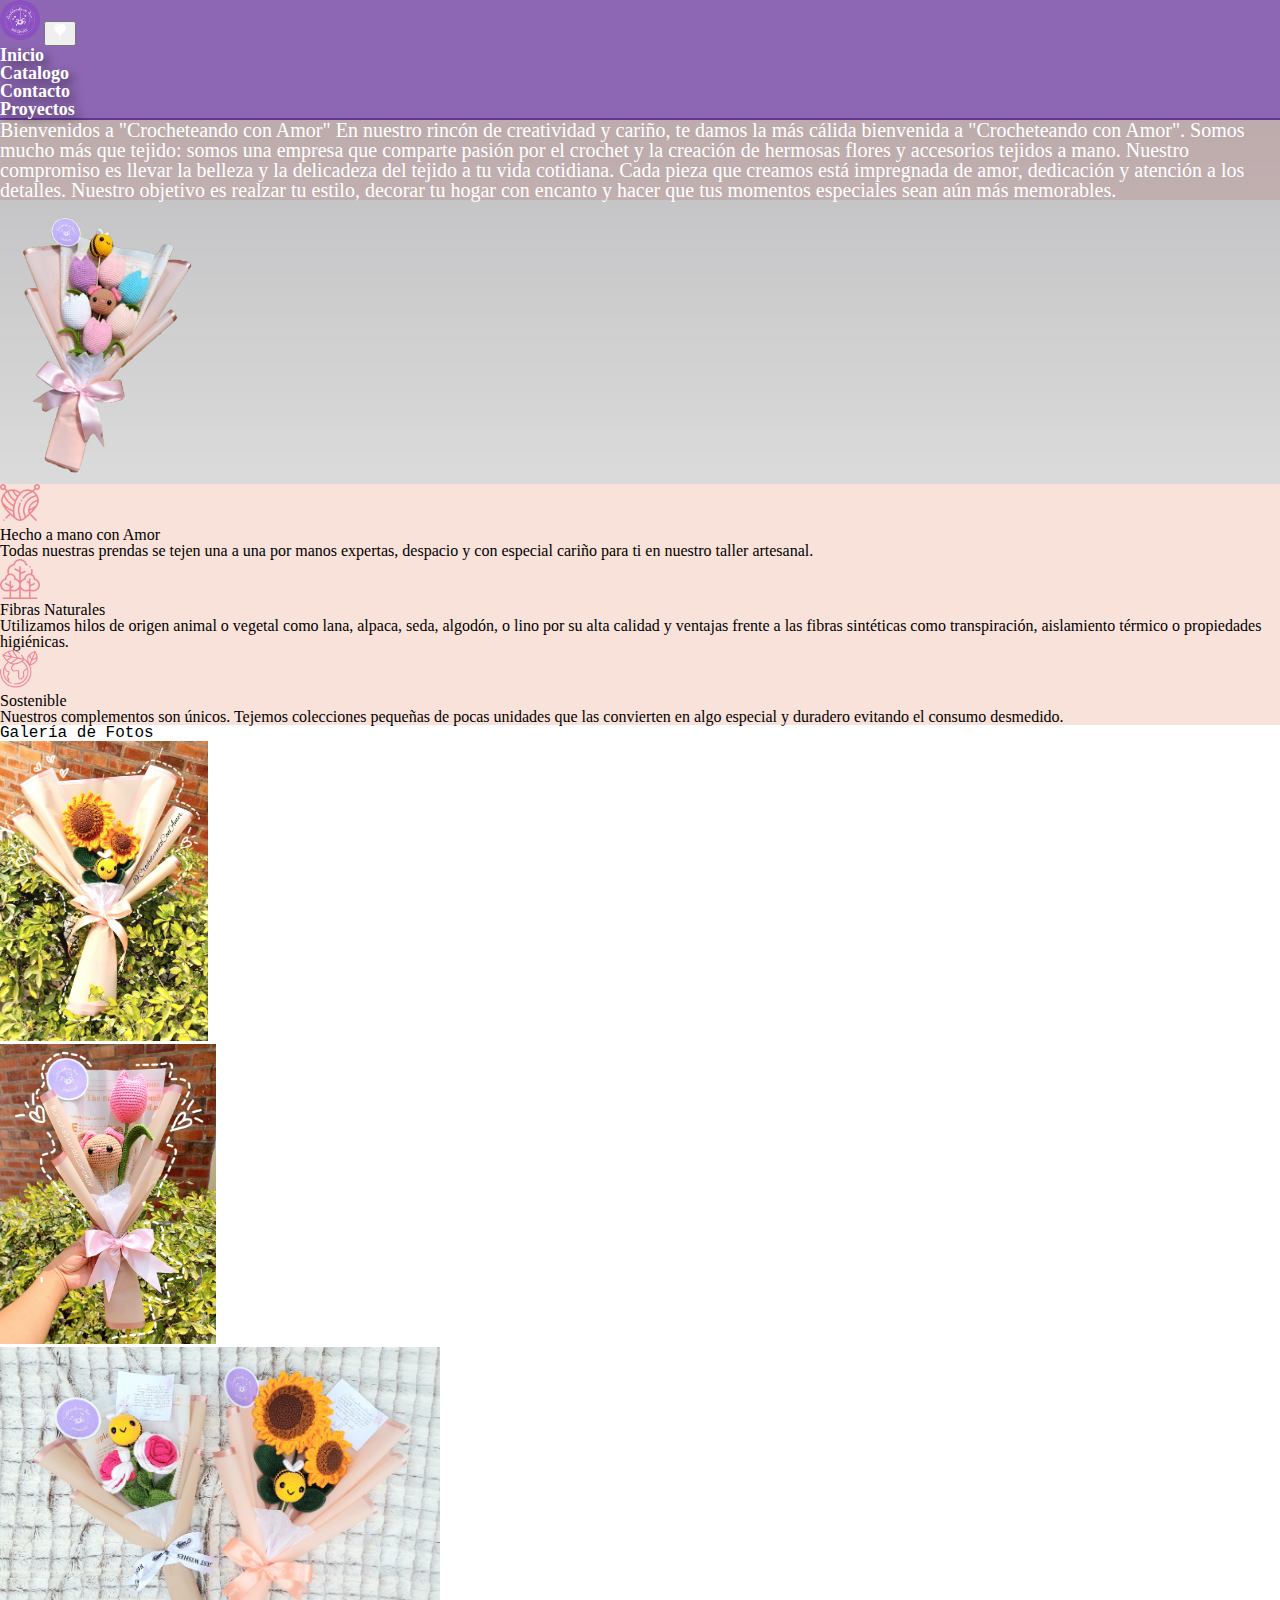
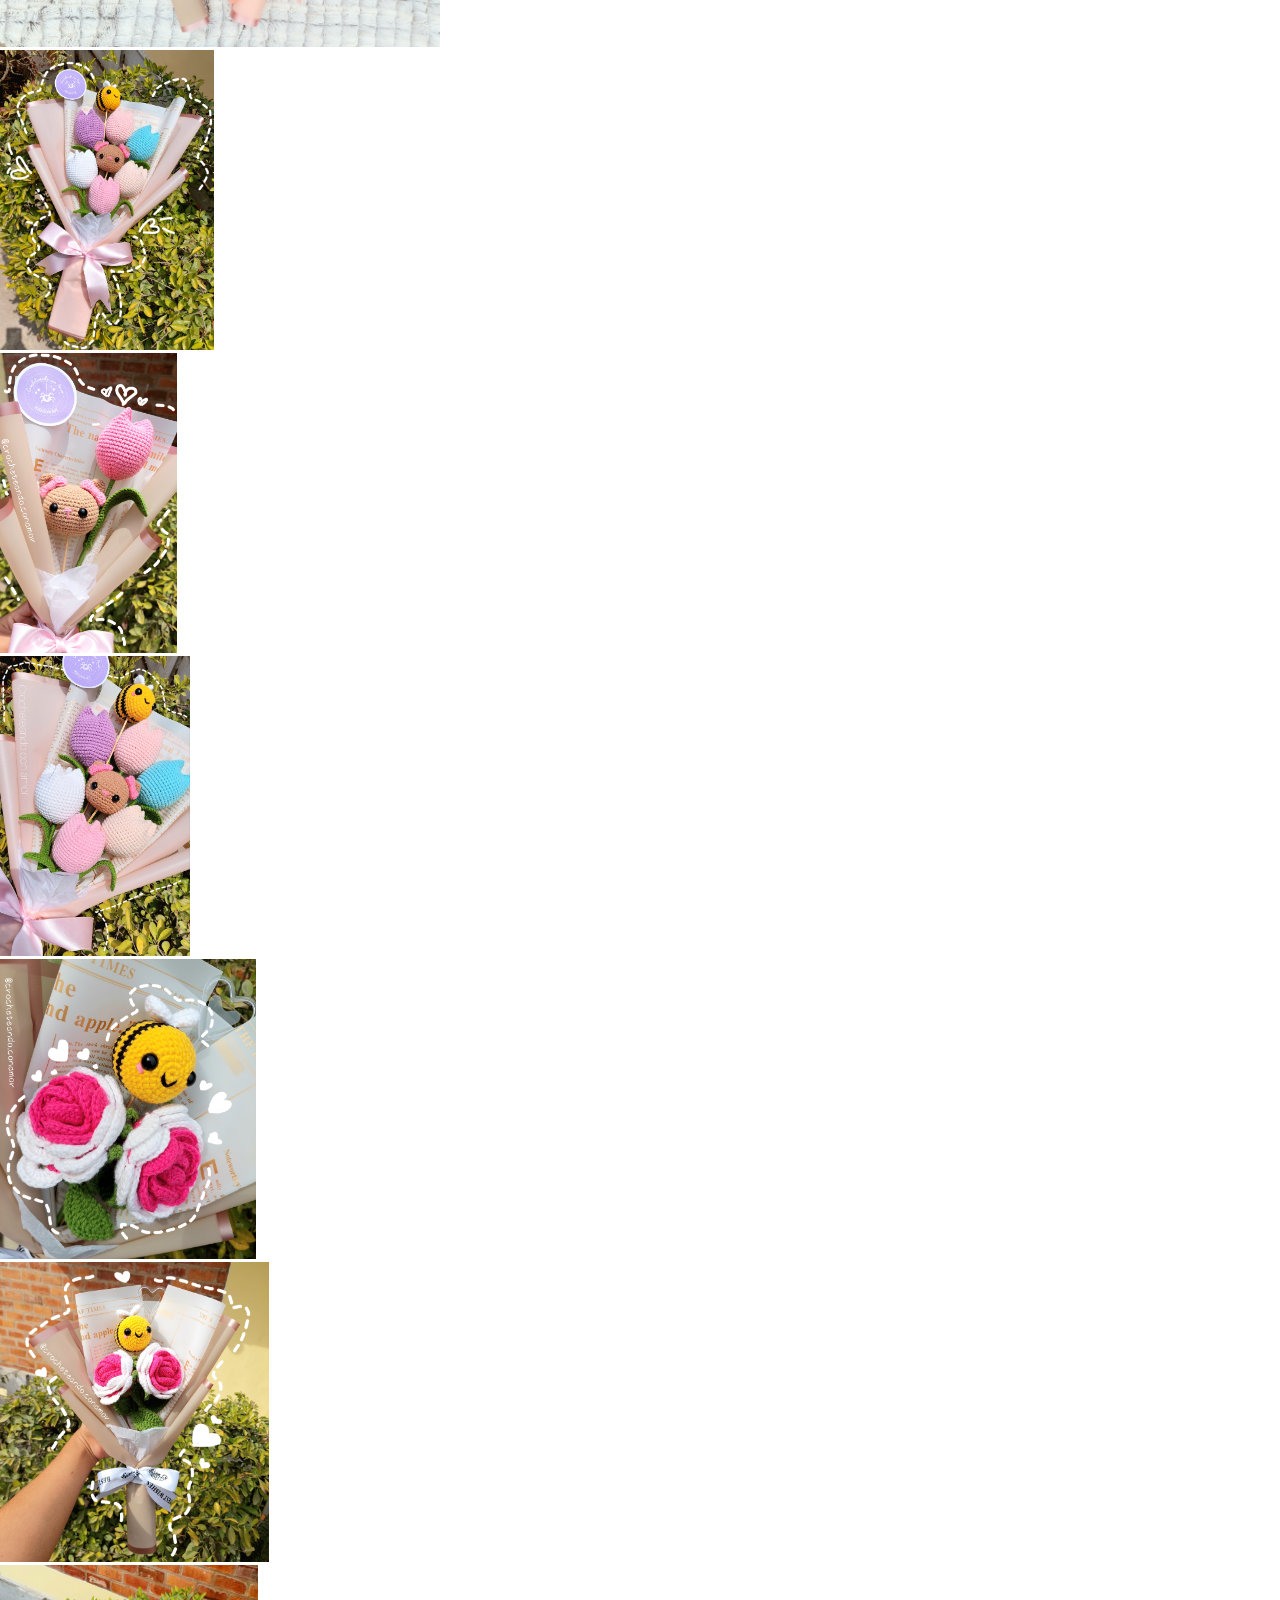
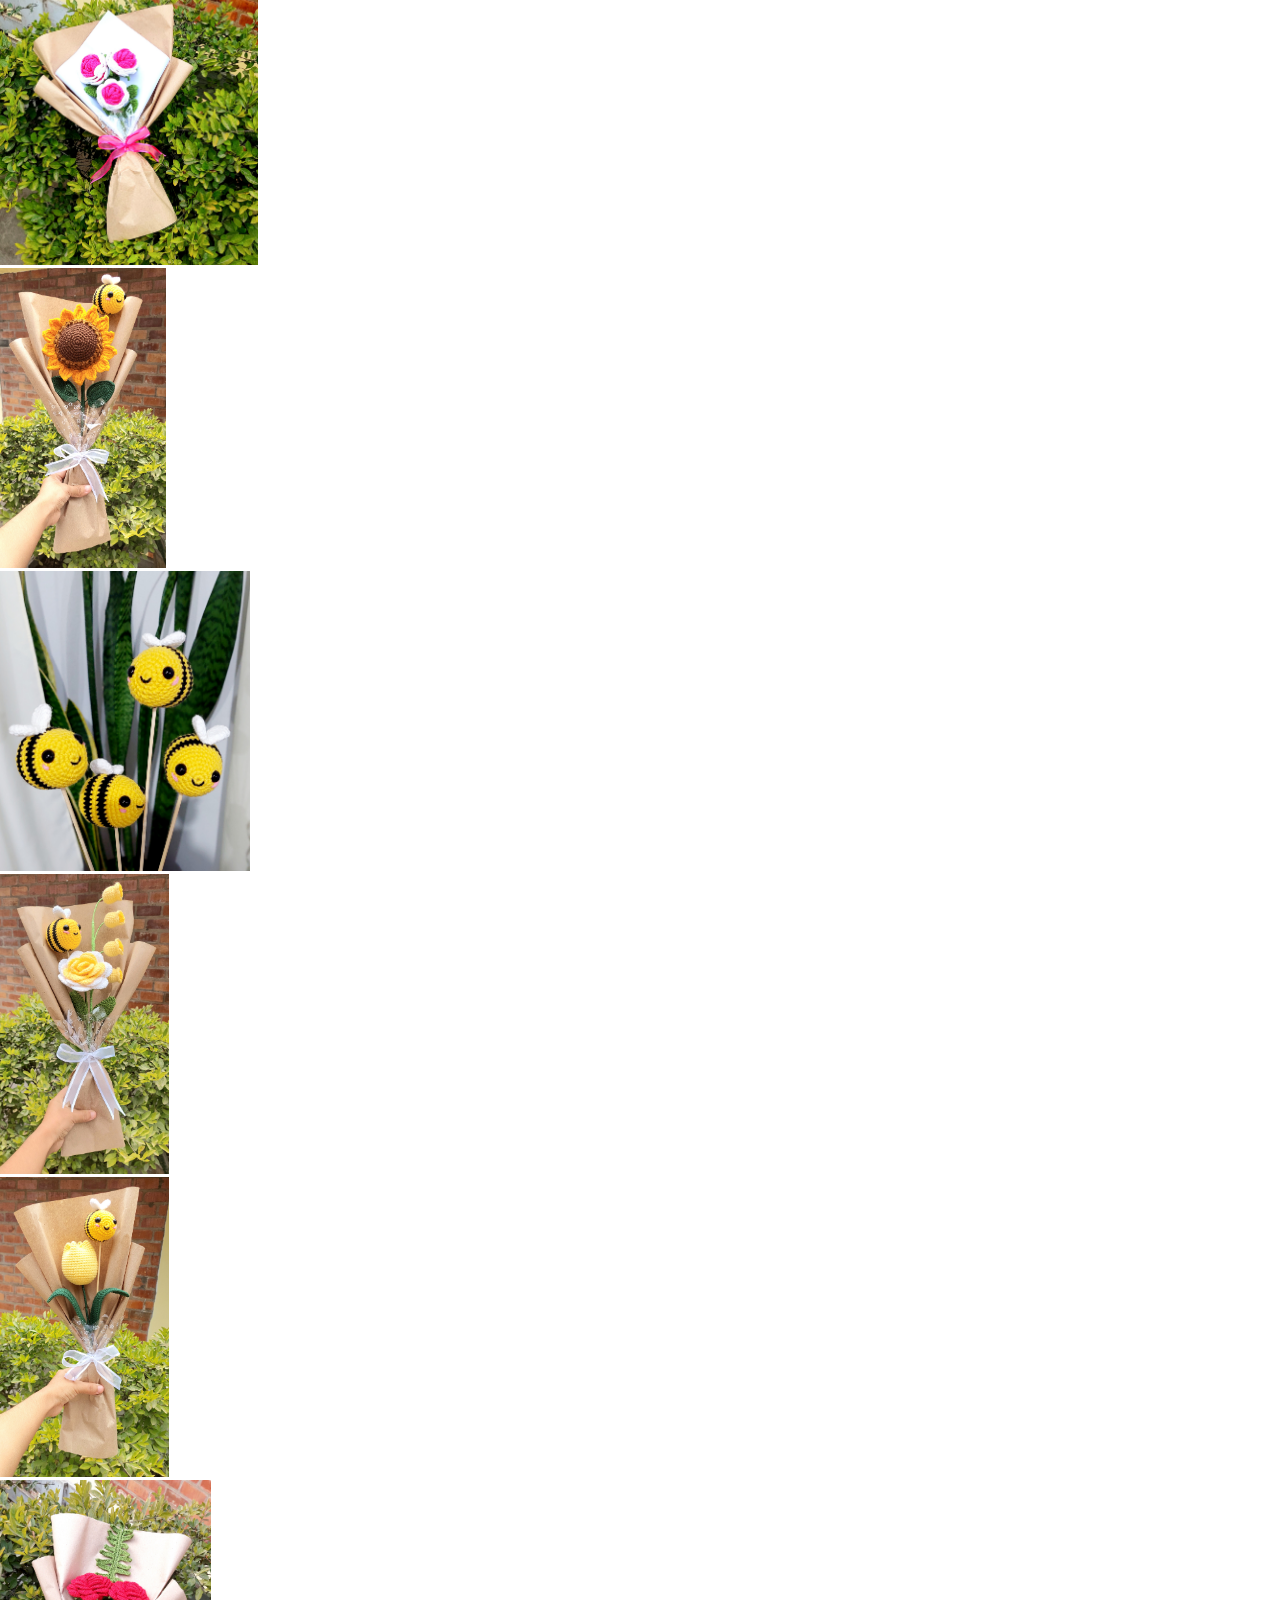
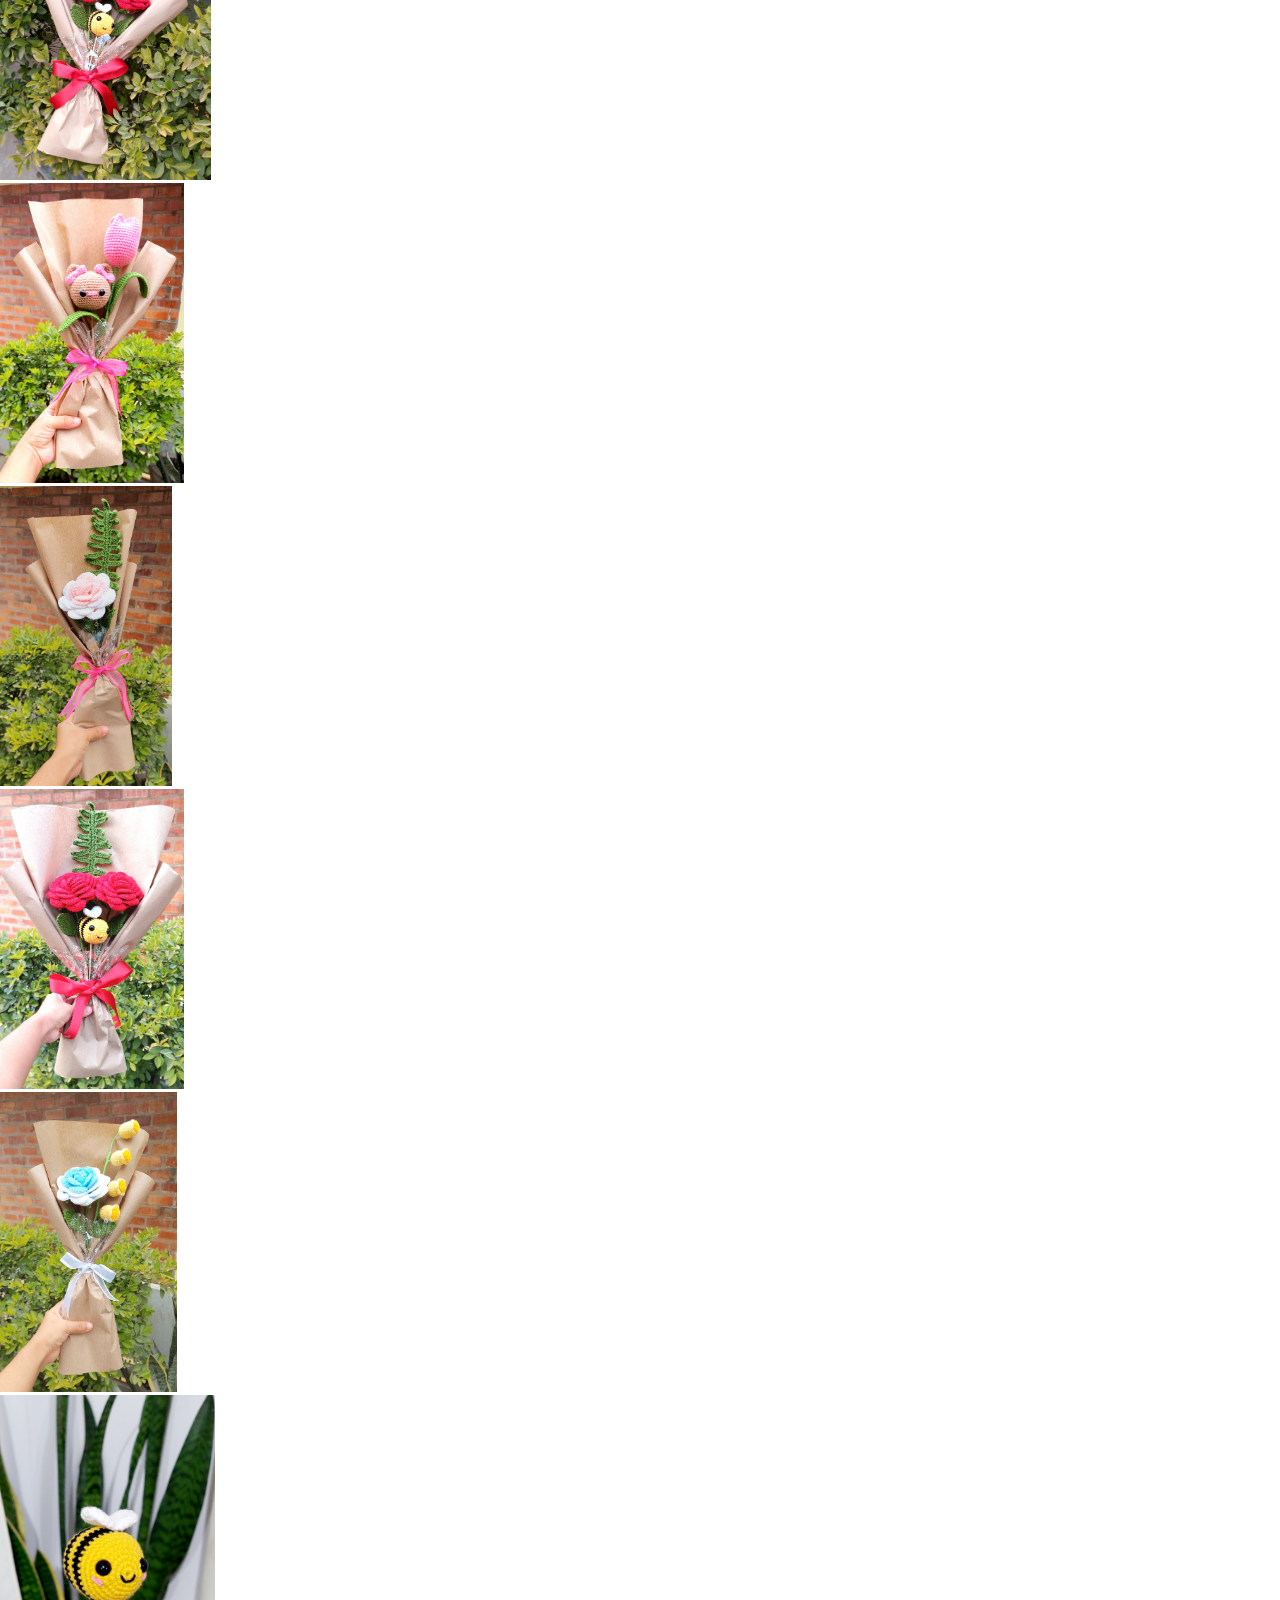
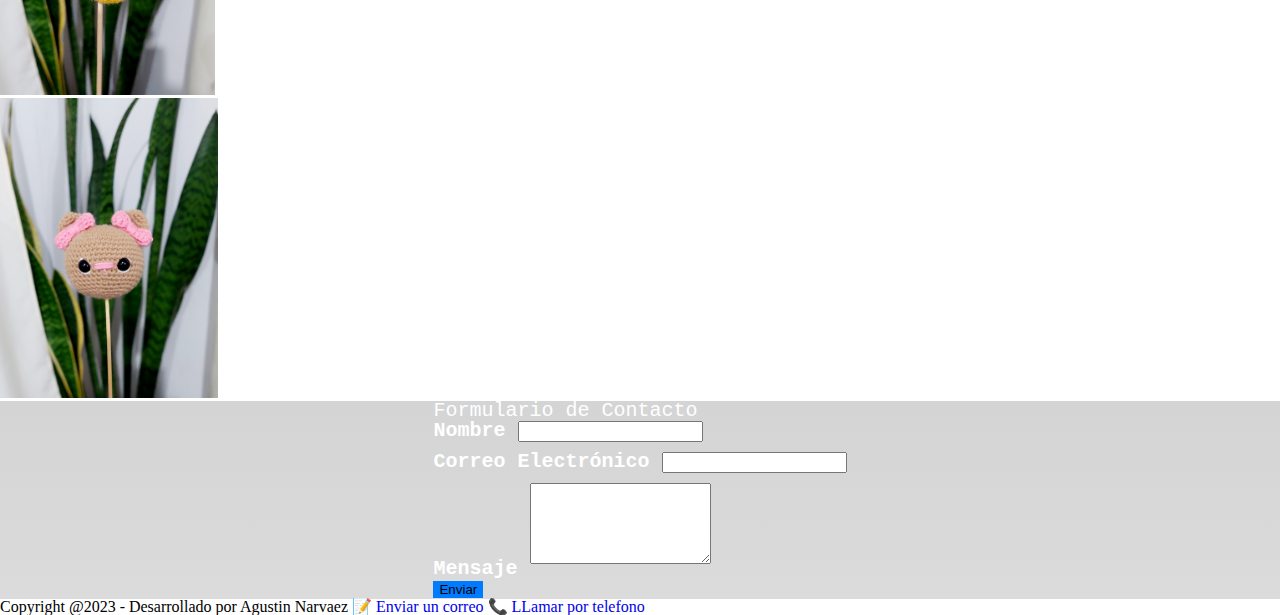
==== index.html @ 1ada2759 "Update 2.0" ====
<!doctype html>
<html lang="en">

<head>
    <!-- Required meta tags -->
    <meta charset="utf-8">
    <meta name="viewport" content="width=device-width, initial-scale=1">
    <link rel="shortcut icon" href="./img/icono pagina.jpg" type="image/x-icon">
    <link rel="stylesheet" href="style.css">
    <link rel="stylesheet" href="reset.css">
    <script src="./imagenes.js"></script>

    <!-- Bootstrap CSS -->
    <link href="https://cdn.jsdelivr.net/npm/bootstrap@5.0.2/dist/css/bootstrap.min.css" rel="stylesheet"
        integrity="sha384-EVSTQN3/azprG1Anm3QDgpJLIm9Nao0Yz1ztcQTwFspd3yD65VohhpuuCOmLASjC" crossorigin="anonymous">

    <title>Crocheteando</title>
</head>

<body>
    <header>
        <nav class="navbar navbar-expand-lg p-0 color-navegacion ">
            <div class="container-fluid logo navegacion">
                <a class="navbar-brand" href="#"><img src="./img/logo.jpg" height="40px" width="40px" alt=""></a>
                <button class="navbar-toggler corazon-estilo " type="button" data-bs-toggle="collapse"
                    data-bs-target="#navbarNav" aria-controls="navbarNav" aria-expanded="false"
                    aria-label="Toggle navigation">
                    <span class="navbar-toggler-icon corazon-estilo"><svg xmlns="http://www.w3.org/2000/svg" width="16"
                            height="16" fill="currentColor" class="bi bi-balloon-heart-fill" viewBox="0 0 16 16">
                            <path fill-rule="evenodd"
                                d="M8.49 10.92C19.412 3.382 11.28-2.387 8 .986 4.719-2.387-3.413 3.382 7.51 10.92l-.234.468a.25.25 0 1 0 .448.224l.04-.08c.009.17.024.315.051.45.068.344.208.622.448 1.102l.013.028c.212.422.182.85.05 1.246-.135.402-.366.751-.534 1.003a.25.25 0 0 0 .416.278l.004-.007c.166-.248.431-.646.588-1.115.16-.479.212-1.051-.076-1.629-.258-.515-.365-.732-.419-1.004a2.376 2.376 0 0 1-.037-.289l.008.017a.25.25 0 1 0 .448-.224l-.235-.468ZM6.726 1.269c-1.167-.61-2.8-.142-3.454 1.135-.237.463-.36 1.08-.202 1.85.055.27.467.197.527-.071.285-1.256 1.177-2.462 2.989-2.528.234-.008.348-.278.14-.386Z" />
                        </svg></span>
                </button>
                <div class="collapse navbar-collapse letrasnav" id="navbarNav">
                    <ul class="navbar-nav">
                        <li class="nav-item decoracion_nav">
                            <a class="nav-link active" aria-current="page" href="#"><em>Inicio</em></a>
                        </li>
                        <li class="nav-item decoracion_nav">
                            <a class="nav-link" href="./catalogo.html"><em>Catalogo</em></a>
                        </li>
                        <li class="nav-item decoracion_nav">
                            <a class="nav-link" href="#contacto"><em>Contacto</em></a>
                        </li>
                        <li class="nav-item decoracion_nav">
                            <a class="nav-link " href="#proyectos" tabindex="-1"
                                aria-disabled="true"><em>Proyectos</em></a>
                        </li>
                    </ul>
                </div>
            </div>
        </nav>
    </header>
    <section>
        <div class="container-fluid ramoPrincipal m-0 p-5">
            <div class="row">
                <div class="col-md-6 d-flex justify-content-center align-items-center presentacion">
                    <p>
                        <strong>Bienvenidos a "Crocheteando con Amor"</strong>

                        En nuestro rincón de creatividad y cariño, te damos la más cálida bienvenida a "Crocheteando con
                        Amor". Somos mucho más que tejido: somos una empresa que comparte pasión por el crochet y la
                        creación de hermosas flores y accesorios tejidos a mano.

                        Nuestro compromiso es llevar la belleza y la delicadeza del tejido a tu vida cotidiana. Cada
                        pieza que creamos está impregnada de amor, dedicación y atención a los detalles. Nuestro
                        objetivo es realzar tu estilo, decorar tu hogar con encanto y hacer que tus momentos especiales
                        sean aún más memorables.
                    </p>
                </div>
                <div id="imagenDiv" class="col-md-6 d-flex justify-content-center align-items-center ramos img-fluid">
                    <img src="./img/ramoPrincipal.png" height="300px" width="200px" alt="">
                </div>
            </div>
        </div>
    </section>
    <section>
        <div class="container-fluid d-flex justify-content-center align-items-center mt-5 mb-5  g-5">
            <div class="row">
                <!-- Columna 1 -->
                <div class="col-md-4 pt-4 descripcion">
                    <div class="d-flex justify-content-center align-items-center">
                        <img src="./img/corazon de lana.png" height="40px" width="40px" alt="Imagen 1"
                            class="img-fluid">
                    </div>
                    <div class="d-flex justify-content-center align-items-center">
                        <h4>Hecho a mano con Amor</h4>
                    </div>
                    <div class="text-center">
                        <p>Todas nuestras prendas se tejen una a una por manos expertas, despacio y con especial cariño
                            para ti en nuestro taller artesanal.</p>
                    </div>


                </div>

                <!-- Columna 2 -->
                <div class="col-md-4 pt-4 descripcion">
                    <div class="d-flex justify-content-center align-items-center">
                        <img src="./img/naturaleza.png" height="40px" width="40px" alt="Imagen 1" class="img-fluid">
                    </div>
                    <div class="d-flex justify-content-center align-items-center">
                        <h4>Fibras Naturales</h4>
                    </div>
                    <div class="text-center">
                        <p>Utilizamos hilos de origen animal o vegetal como lana, alpaca, seda, algodón, o lino por su
                            alta calidad y ventajas frente a las fibras sintéticas como transpiración, aislamiento
                            térmico o propiedades higiénicas.</p>
                    </div>
                </div>

                <!-- Columna 3 -->
                <div class="col-md-4 pt-4 descripcion">
                    <div class="d-flex justify-content-center align-items-center">
                        <img src="./img/mundo.png" height="40px" width="40px" alt="Imagen 1" class="img-fluid">
                    </div>
                    <div class="d-flex justify-content-center align-items-center">
                        <h4>Sostenible</h4>
                    </div>
                    <div class="text-center">
                        <p>Nuestros complementos son únicos. Tejemos colecciones pequeñas de pocas unidades que las
                            convierten en algo especial y duradero evitando el consumo desmedido.</p>
                    </div>
                </div>
            </div>
        </div>
    </section>

    <section id="proyectos">
        <div class="container mt-4 mb-5">
            <div class="pb-4 subtitulo-galeria">
                <h2 class="text-center">Galería de Fotos</h2>
            </div>

            <div class="row row-cols-1 row-cols-sm-2 row-cols-md-3 row-cols-lg-4 g-4 pb-4 galeria">
                <!-- Imagen 1 -->
                <div class="col alinear">
                    <div class="card img-efecto">
                        <img src="./img/ramo1.jpg" class="card-img-top" alt="Imagen 1">
                    </div>
                </div>
                <!-- Imagen 2 -->
                <div class="col alinear">
                    <div class="card img-efecto">
                        <img src="./img/ramo2.jpg" class="card-img-top" alt="Imagen 2">
                    </div>
                </div>
                <!-- Imagen 3 -->
                <div class="col alinear ">
                    <div class="card img-efecto ">
                        <img src="./img/ramo3.jpg" class="card-img-top" alt="Imagen 2">
                    </div>
                </div>
                <!-- Imagen 4 -->
                <div class="col alinear ">
                    <div class="card img-efecto ">
                        <img src="./img/ramo4.jpg" class="card-img-top" alt="Imagen 2">
                    </div>
                </div>
                <!-- Imagen 5 -->
                <div class="col alinear ">
                    <div class="card img-efecto ">
                        <img src="./img/ramo5.jpg" class="card-img-top" alt="Imagen 2">
                    </div>
                </div>
                <!-- Imagen 6 -->
                <div class="col alinear ">
                    <div class="card img-efecto ">
                        <img src="./img/ramo6.jpg" class="card-img-top" alt="Imagen 2">
                    </div>
                </div>
                <!-- Imagen 7 -->
                <div class="col alinear">
                    <div class="card img-efecto ">
                        <img src="./img/ramo7.jpg" class="card-img-top" alt="Imagen 2">
                    </div>
                </div>
                <!-- Imagen 8 -->
                <div class="col alinear ">
                    <div class="card img-efecto ">
                        <img src="./img/ramo8.jpg" class="card-img-top" alt="Imagen 2">
                    </div>
                </div>
                <!-- Imagen 9 -->
                <div class="col alinear">
                    <div class="card img-efecto ">
                        <img src="./img/ramo9.jpg" class="card-img-top" alt="Imagen 2">
                    </div>
                </div>
                <!-- Imagen 10 -->
                <div class="col alinear ">
                    <div class="card img-efecto ">
                        <img src="./img/ramo10.jpg" class="card-img-top" alt="Imagen 2">
                    </div>
                </div>
                <!-- Imagen 11 -->
                <div class="col alinear">
                    <div class="card img-efecto ">
                        <img src="./img/ramo11.jpg" class="card-img-top" alt="Imagen 2">
                    </div>
                </div>
                <!-- Imagen 12 -->
                <div class="col alinear ">
                    <div class="card img-efecto ">
                        <img src="./img/ramo12.jpg" class="card-img-top" alt="Imagen 2">
                    </div>
                </div>
                <!-- Imagen 13 -->
                <div class="col alinear ">
                    <div class="card img-efecto ">
                        <img src="./img/ramo13.jpg" class="card-img-top" alt="Imagen 2">
                    </div>
                </div>
                <!-- Imagen 14 -->
                <div class="col alinear ">
                    <div class="card img-efecto ">
                        <img src="./img/ramo14.jpg" class="card-img-top" alt="Imagen 2">
                    </div>
                </div>
                <!-- Imagen 15 -->
                <div class="col alinear ">
                    <div class="card img-efecto ">
                        <img src="./img/ramo15.jpg" class="card-img-top" alt="Imagen 2">
                    </div>
                </div>
                <!-- Imagen 16 -->
                <div class="col alinear">
                    <div class="card img-efecto ">
                        <img src="./img/ramo16.jpg" class="card-img-top" alt="Imagen 2">
                    </div>
                </div>
                <!-- Imagen 17 -->
                <div class="col alinear ">
                    <div class="card img-efecto ">
                        <img src="./img/ramo17.jpg" class="card-img-top" alt="Imagen 2">
                    </div>
                </div>

                <!-- Imagen 18 -->
                <div class="col alinear ">
                    <div class="card img-efecto ">
                        <img src="./img/ramo18.jpg" class="card-img-top" alt="Imagen 18">
                    </div>
                </div>

                <!-- Imagen 19 -->
                <div class="col alinear ">
                    <div class="card img-efecto ">
                        <img src="./img/ramo19.jpg" class="card-img-top" alt="Imagen 18">
                    </div>
                </div>

                <!-- Imagen 20 -->
                <div class="col alinear ">
                    <div class="card img-efecto ">
                        <img src="./img/ramo20.jpg" class="card-img-top " alt="Imagen 18">
                    </div>
                </div>
            </div>
        </div>
    </section>


    <section id="contacto">
        <div class="contacto1 d-flex justify-content-center align-items-center vh-100">
            <div class="container mt-5 p-5 contacto">
                <div>
                    <h2 class="text-center">Formulario de Contacto</h2>
                </div>

                <form>
                    <div class="mb-3">
                        <label for="nombre" class="form-label">Nombre</label>
                        <input type="text" class="form-control" id="nombre" name="nombre" required>
                    </div>
                    <div class="mb-3">
                        <label for="email" class="form-label">Correo Electrónico</label>
                        <input type="email" class="form-control" id="email" name="email" required>
                    </div>
                    <div class="mb-3">
                        <label for="mensaje" class="form-label">Mensaje</label>
                        <textarea class="form-control" id="mensaje" name="mensaje" rows="5" required></textarea>
                    </div>
                    <button type="submit" class="btn btn-container btn-primary">Enviar</button>
                </form>
            </div>
        </div>


    </section>
    <footer>
        <div class="mt-2 mb-2 text-center pie">
            <span>Copyright @2023 - Desarrollado por Agustin Narvaez</span>
            <a href="mailto:ncnrvz2001@gmail.com">  📝 <strong>Enviar un correo</strong>  </a>
            <a href="tel:+51 980934622"> 📞 <strong>LLamar por telefono</strong> </a>
        </div>

    </footer>

    <!-- Optional JavaScript; choose one of the two! -->

    <!-- Option 1: Bootstrap Bundle with Popper -->
    <script src="https://cdn.jsdelivr.net/npm/bootstrap@5.0.2/dist/js/bootstrap.bundle.min.js"
        integrity="sha384-MrcW6ZMFYlzcLA8Nl+NtUVF0sA7MsXsP1UyJoMp4YLEuNSfAP+JcXn/tWtIaxVXM"
        crossorigin="anonymous"></script>

    <!-- Option 2: Separate Popper and Bootstrap JS -->
    <!--
    <script src="https://cdn.jsdelivr.net/npm/@popperjs/core@2.9.2/dist/umd/popper.min.js" integrity="sha384-IQsoLXl5PILFhosVNubq5LC7Qb9DXgDA9i+tQ8Zj3iwWAwPtgFTxbJ8NT4GN1R8p" crossorigin="anonymous"></script>
    <script src="https://cdn.jsdelivr.net/npm/bootstrap@5.0.2/dist/js/bootstrap.min.js" integrity="sha384-cVKIPhGWiC2Al4u+LWgxfKTRIcfu0JTxR+EQDz/bgldoEyl4H0zUF0QKbrJ0EcQF" crossorigin="anonymous"></script>
    -->
</body>

</html>
---- style.css ----
.logo img{
    border-radius: 50%;
}

.corazon-estilo{
    color: white;
}
.color-navegacion{
    background-color: rgba(102, 51, 153, 0.747);
}
.navegacion{

    border-bottom: solid 2px rebeccapurple;
}

.letrasnav a{
    text-decoration: none;
    color: white;
    font-weight: bold;
}

.decoracion_nav a{
    font-size: 18px;
    text-shadow: 5px 5px 10px rgb(0, 0 , 0, 0.5);
}
.decoracion_nav a:hover{
    color:rgb(253, 171, 139) ;
    text-decoration-skip: space;
    text-decoration: underline lightsalmon;
}

.presentacion{
    
    background-color: rgba(188, 143, 143, 0.404);
    
}

.ramoPrincipal {
    background-image: linear-gradient(rgba(5, 7, 12, 0.26),rgba(5, 7, 12, 0.144)), url(https://www.publicdomainpictures.net/pictures/20000/velka/pink-hearts.jpg);
}

.ramoPrincipal p{
    color: white;
    font-weight: 20px;
    font-size: 20px;
}
.ramoPrincipal img{
    height: auto;
    max-width: 100%;
    
}

.subtitulo-galeria{
    font-family: 'Courier New', Courier, monospace;
}

.galeria img{
    max-width: 100%;
    height: 300px;

}

@media (max-width: 600px) {
    .galeria img {

        width: 250px;
        height: 200px;
    }
}



@media (max-width: 600px) {
    .alinear{
        display: flex;
        justify-content: center;
    }
}

.img-efecto{
    transition: transform 0.3s;
}

.img-efecto :hover{
    transform: scale(1.1);
}

#galeria .col-gl-4 {
    margin: 0;
    padding: 25px;
}

.descripcion{
    background-color: rgba(233, 150, 122, 0.274);
}

.form-container {
    background-color: #f5f5f5;
    padding: 20px;
    border-radius: 10px;
    box-shadow: 0px 0px 10px rgba(0, 0, 0, 0.1);
}

.form-control {
    margin-bottom: 10px;
}
.btn-primary {
    background-color: #007bff;
    border: none;
}
.btn-primary:hover {
    background-color: #0056b3;
}
.form-label {
    font-weight: bold;
}
.form-label h2 {
    color: #333;
    font-size: 24px;
}
.btn-container {
    text-align: center;
}


.contacto1{
    background-image: linear-gradient(rgba(5, 7, 12, 0.171),rgba(5, 7, 12, 0.144)),url(https://luamarthin.com/wp-content/uploads/2020/12/tela-algodon-corazones.jpg);
    color: white;
    font-size: 20px;
    font-family: 'Courier New', Courier, monospace;
    display: flex;
    justify-content: center;
    align-items: center;
}

.sub-catalogo h2{
    font-family: 'Courier New', Courier, monospace;
}
.caja-img img{

    max-height: auto;
    max-width: 100%;
}

.product-card {
    margin-bottom: 20px;
}

.product-card img {
    max-width: 100%;
    height: auto;
}

.product-description {
    margin-top: 10px;
}

.boton-reset{
    display: flex;
    flex-direction: row-reverse;
    margin-bottom: 20px;
}

.pie a{
    text-decoration: none;
}
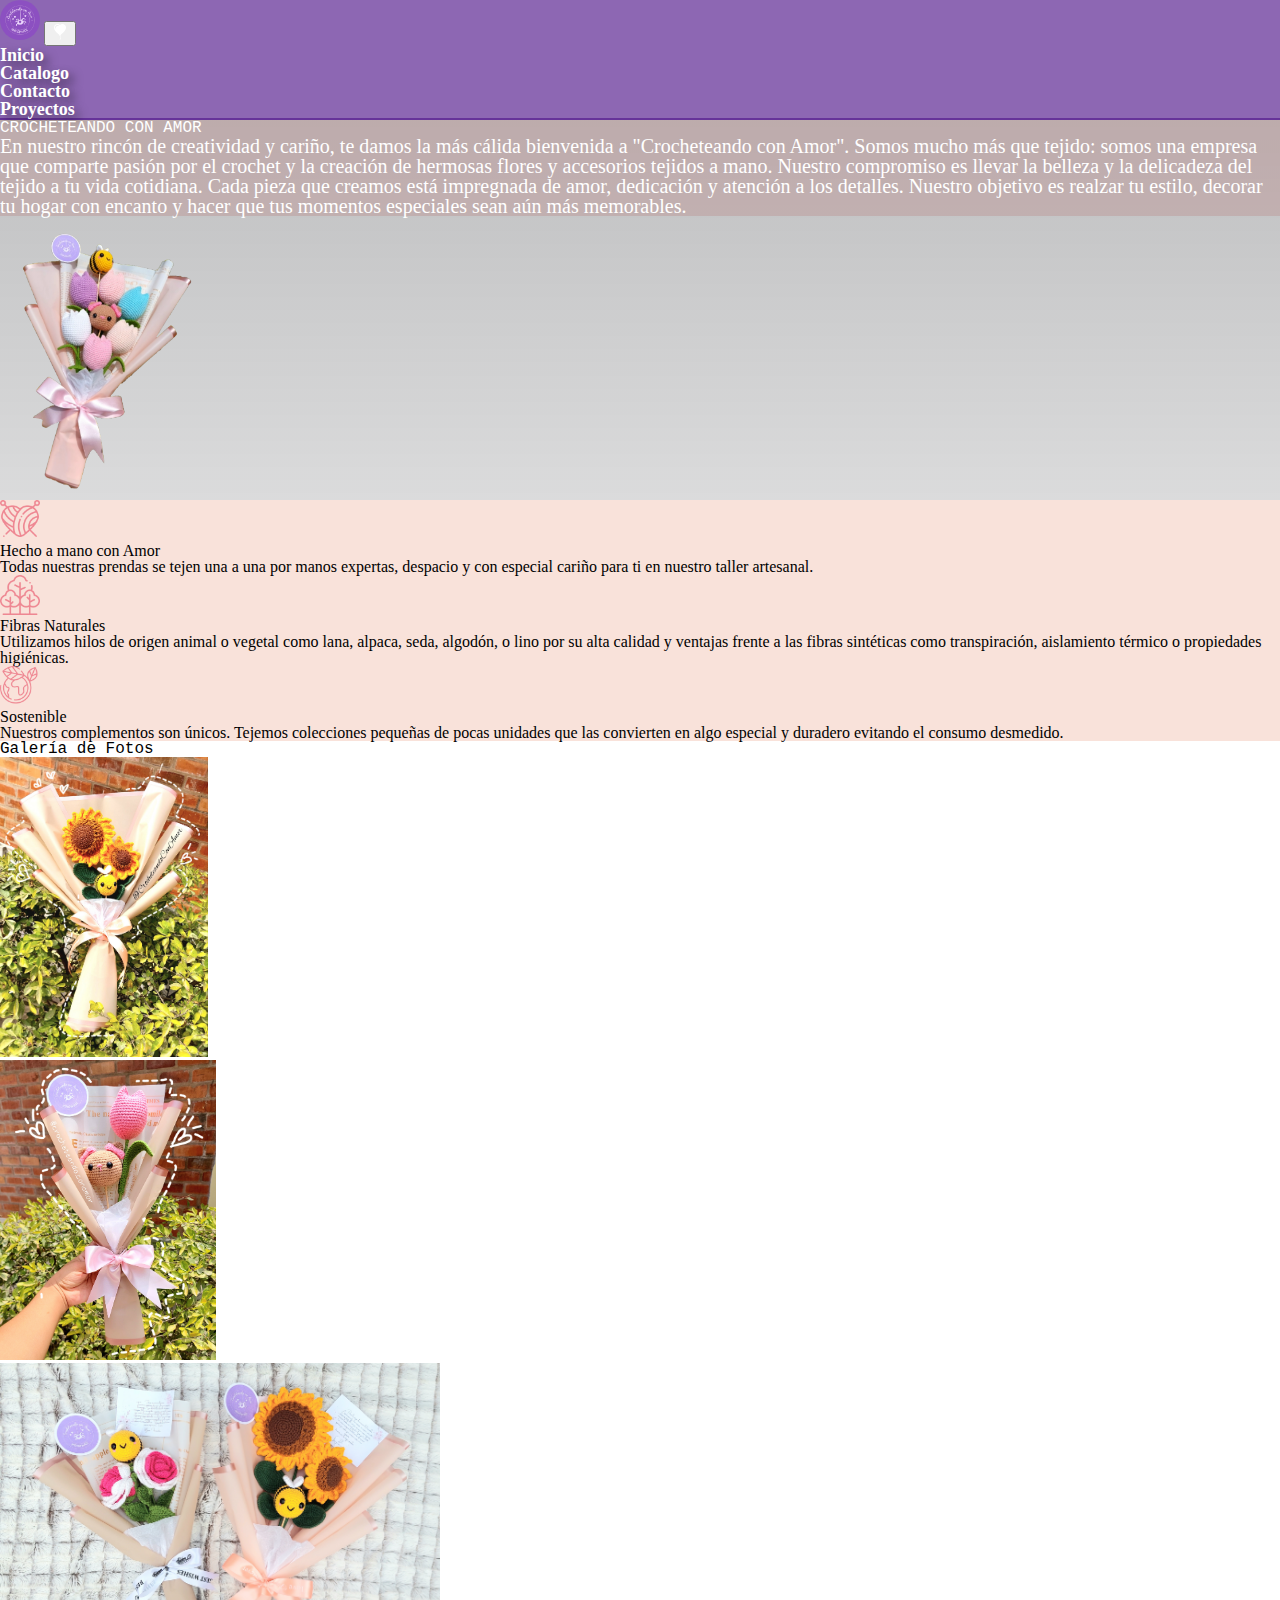
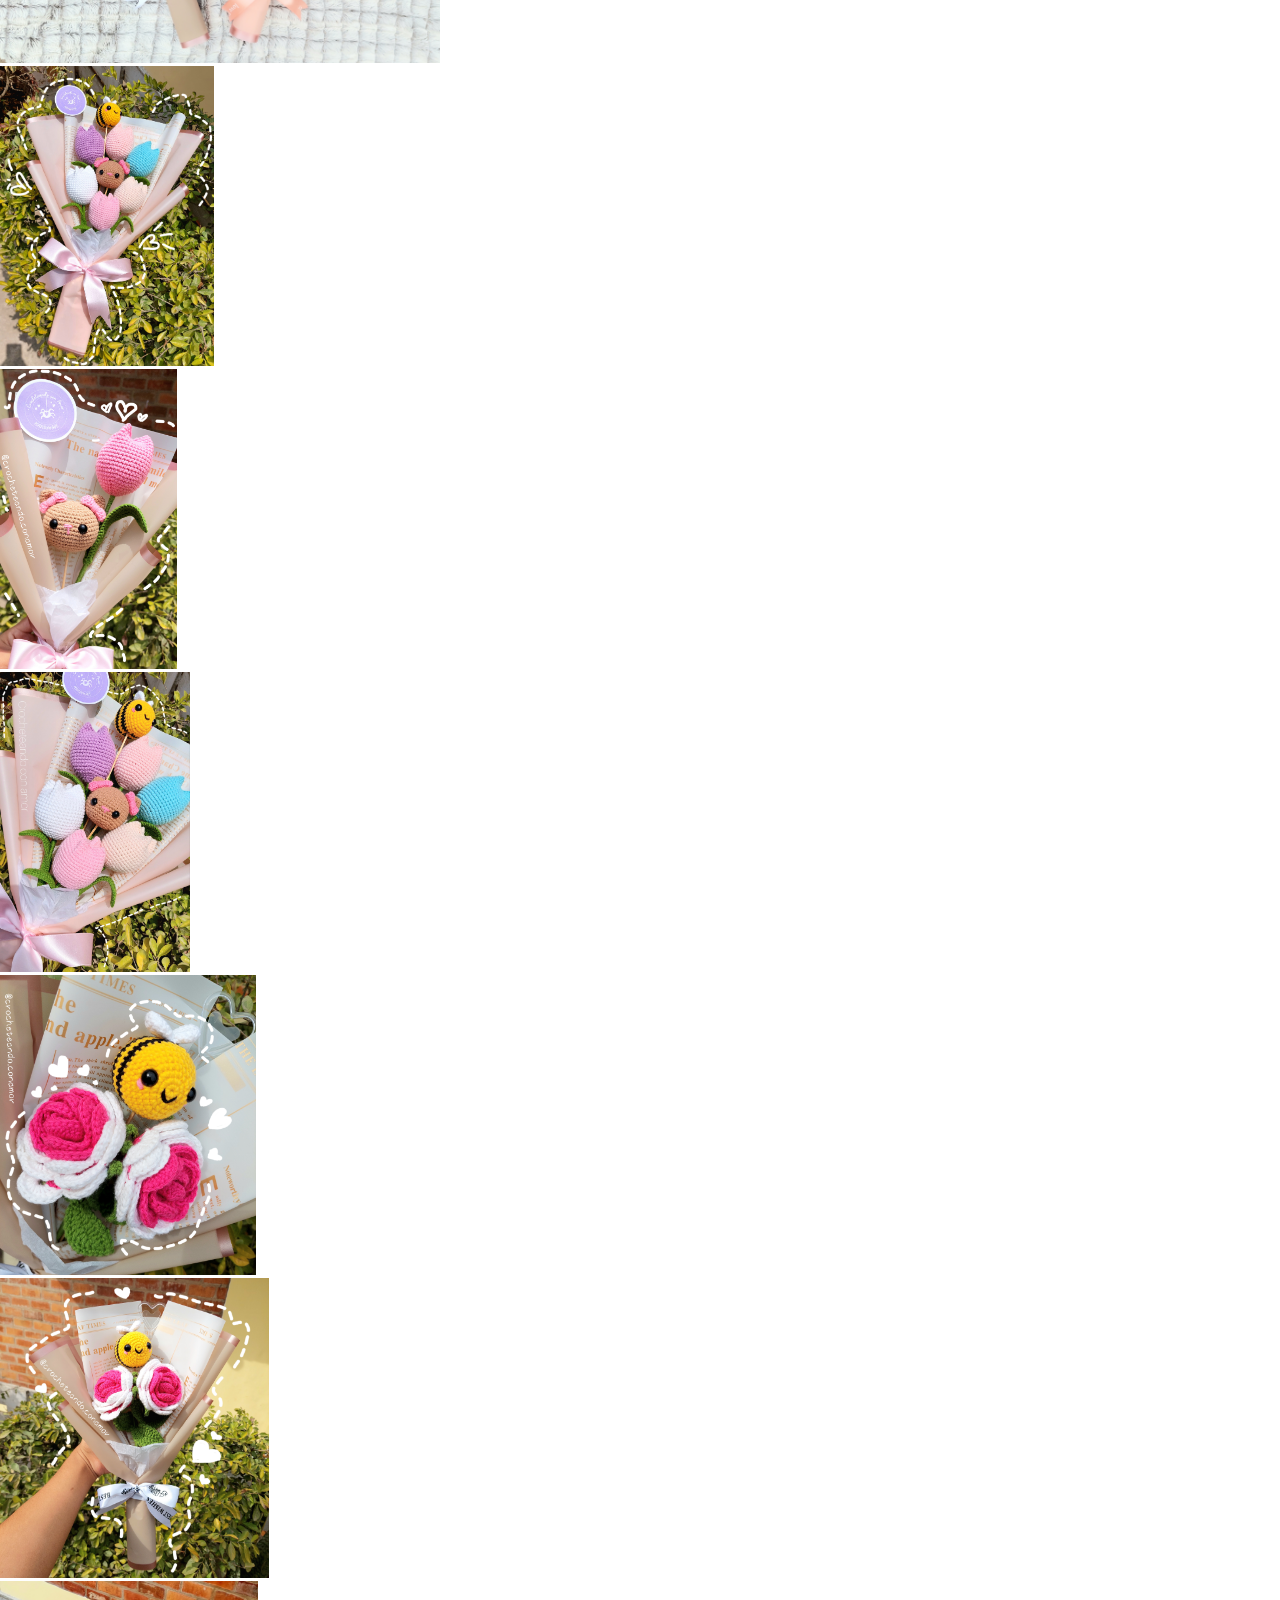
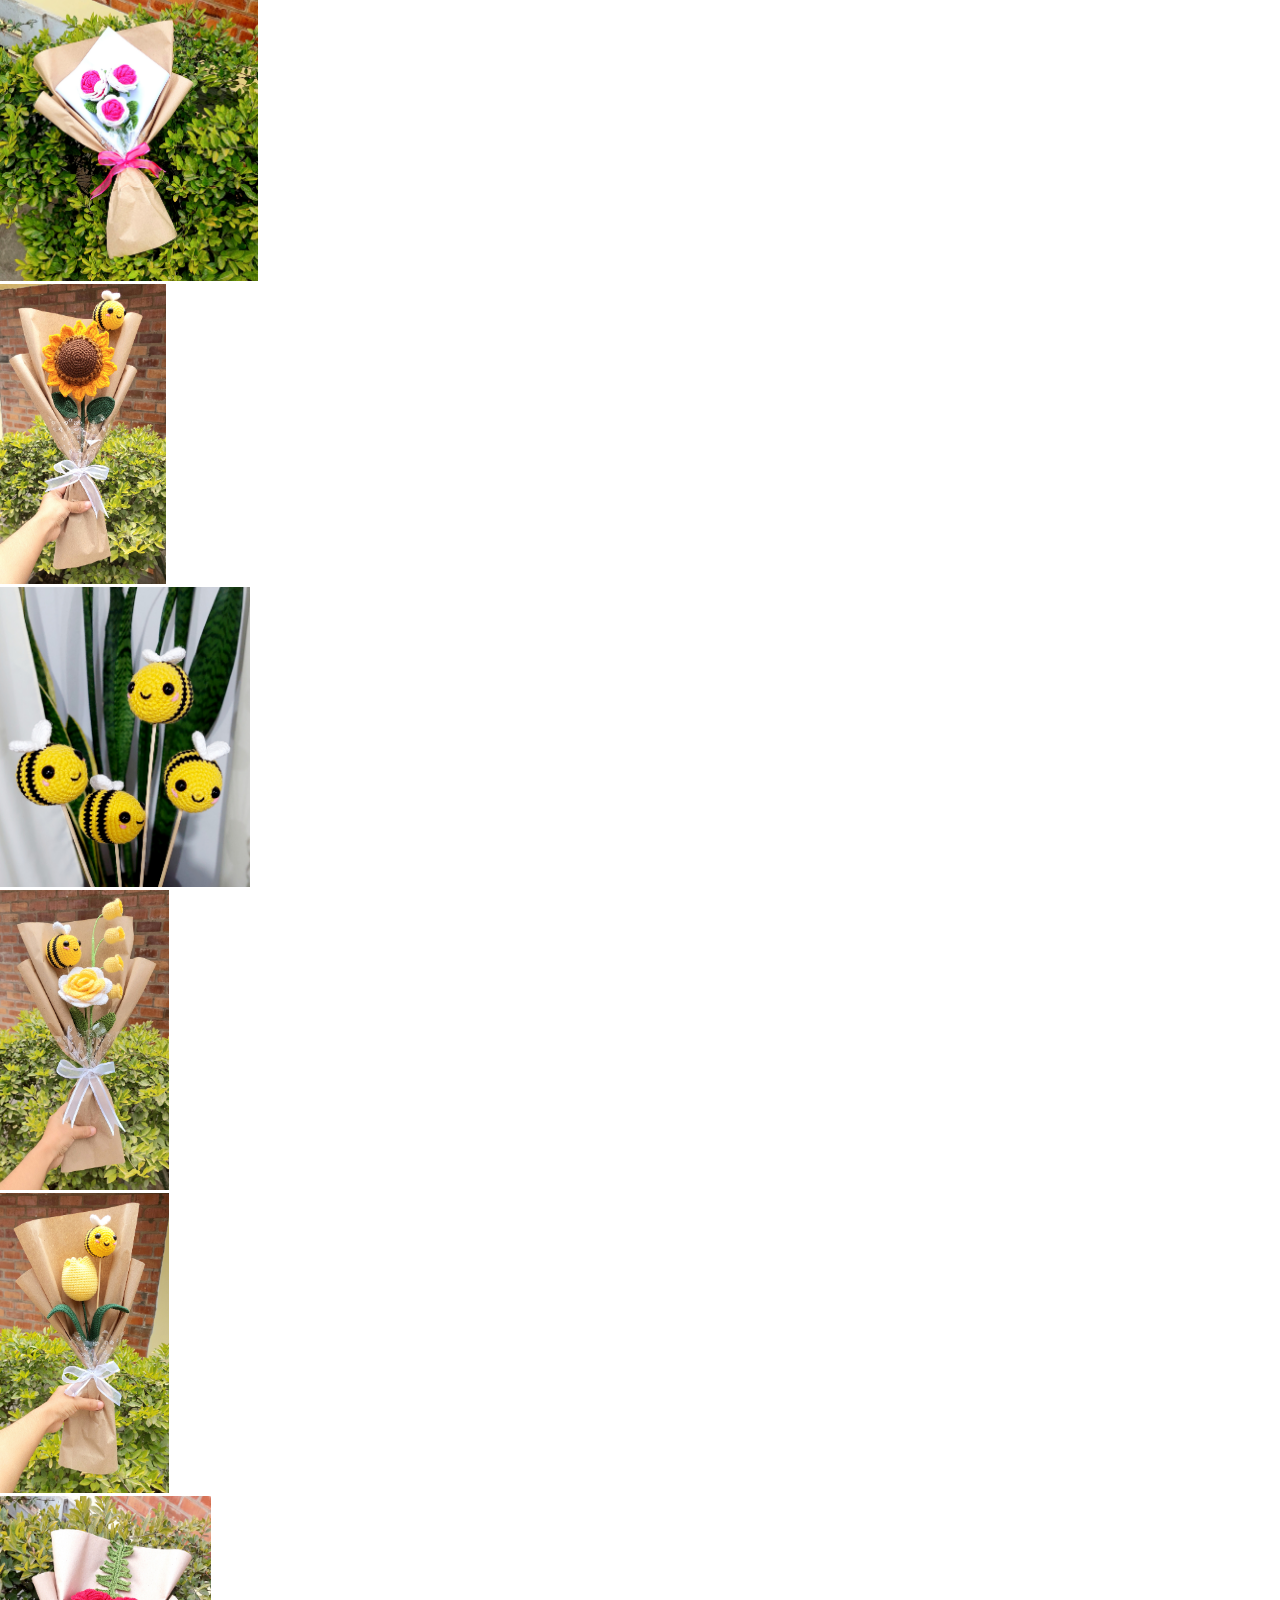
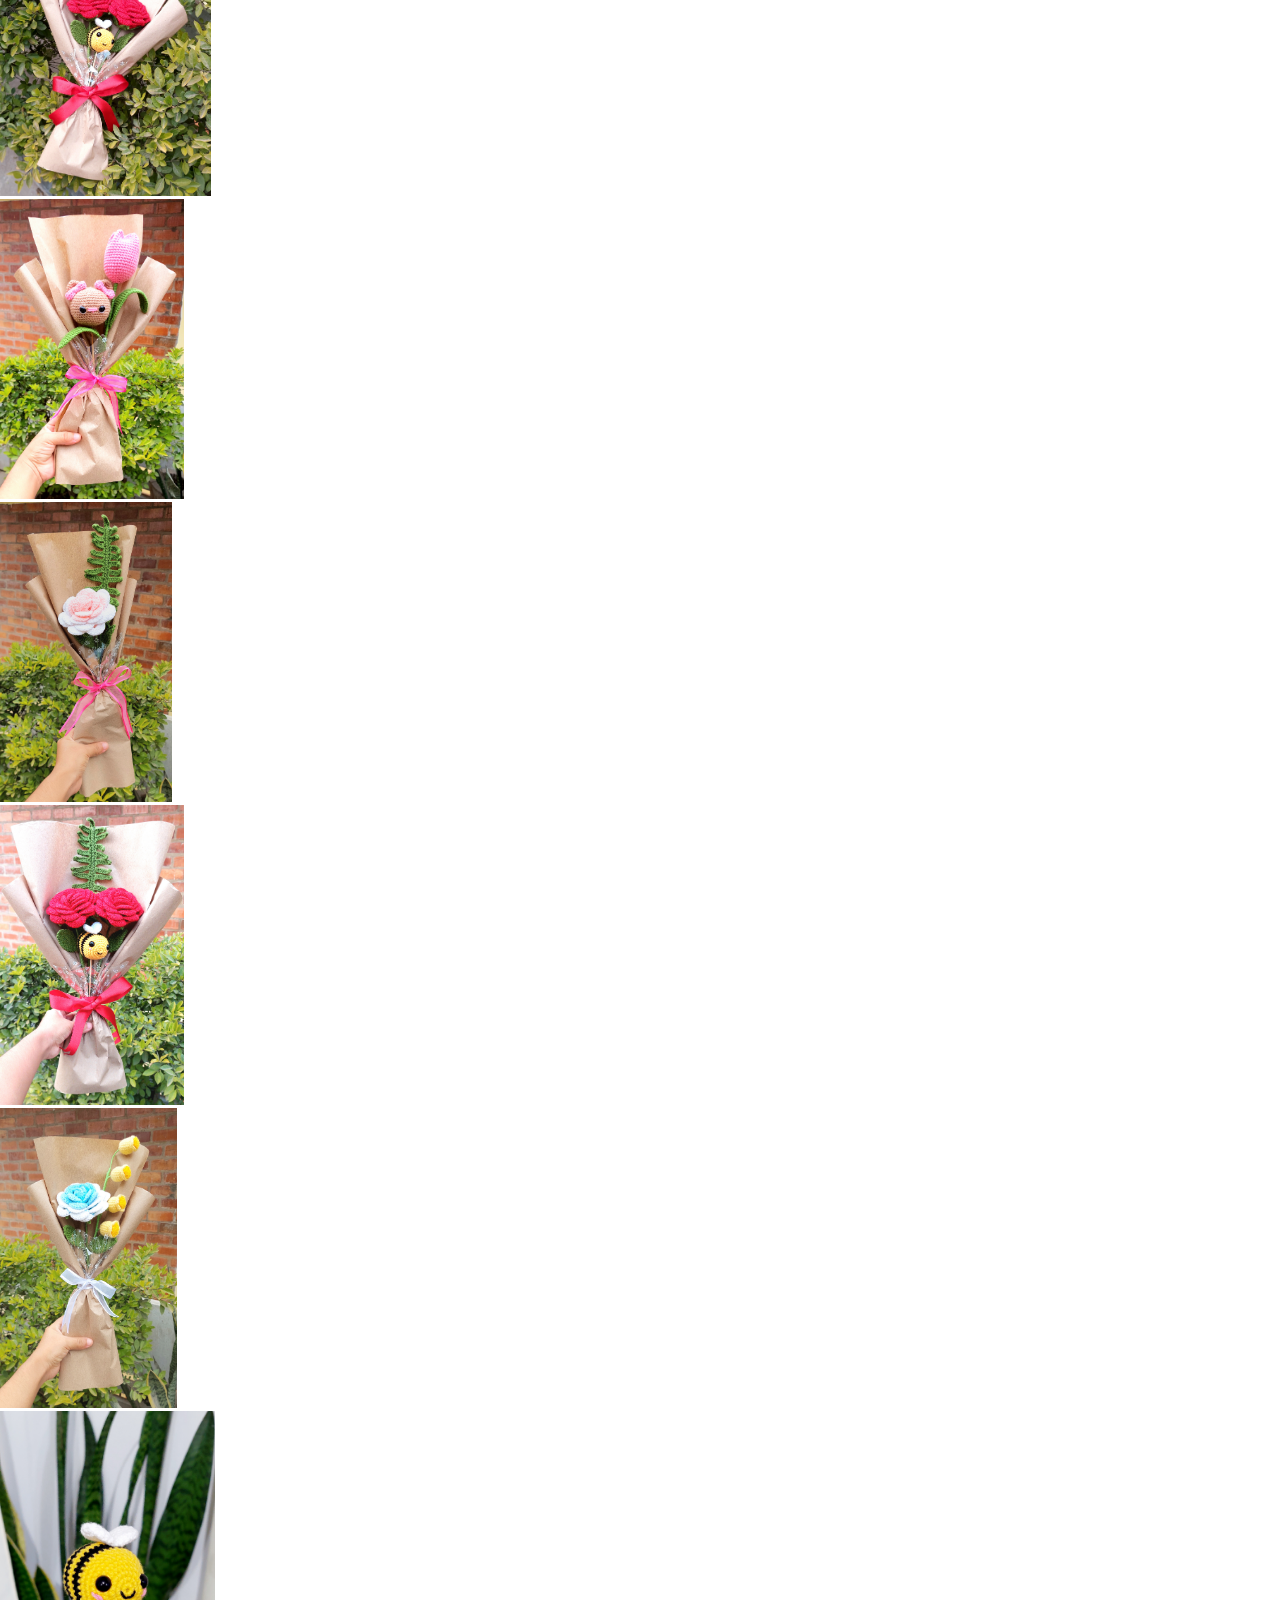
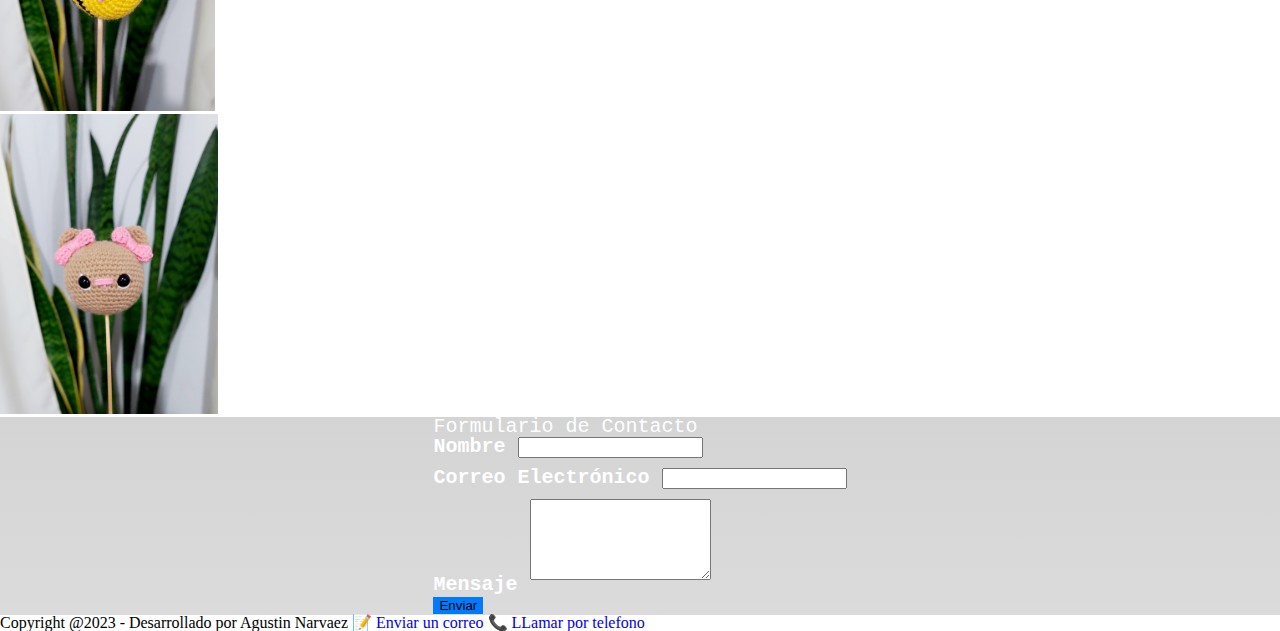
==== commit 1a7138bc: "update 3.1 presentacion en movil" ====
--- a/index.html
+++ b/index.html
@@ -54,19 +54,25 @@
     <section>
         <div class="container-fluid ramoPrincipal m-0 p-5">
             <div class="row">
-                <div class="col-md-6 d-flex justify-content-center align-items-center presentacion">
-                    <p>
-                        <strong>Bienvenidos a "Crocheteando con Amor"</strong>
-
-                        En nuestro rincón de creatividad y cariño, te damos la más cálida bienvenida a "Crocheteando con
-                        Amor". Somos mucho más que tejido: somos una empresa que comparte pasión por el crochet y la
-                        creación de hermosas flores y accesorios tejidos a mano.
-
-                        Nuestro compromiso es llevar la belleza y la delicadeza del tejido a tu vida cotidiana. Cada
-                        pieza que creamos está impregnada de amor, dedicación y atención a los detalles. Nuestro
-                        objetivo es realzar tu estilo, decorar tu hogar con encanto y hacer que tus momentos especiales
-                        sean aún más memorables.
-                    </p>
+
+                <div class="col-md-6 text-center  presentacion">
+                    
+                    <div>
+                        <h1>CROCHETEANDO CON AMOR</h1>
+                    </div>
+                    <div class="d-none d-md-block text-center">
+                        <p>
+                            En nuestro rincón de creatividad y cariño, te damos la más cálida bienvenida a "Crocheteando con
+                            Amor". Somos mucho más que tejido: somos una empresa que comparte pasión por el crochet y la
+                            creación de hermosas flores y accesorios tejidos a mano.
+    
+                            Nuestro compromiso es llevar la belleza y la delicadeza del tejido a tu vida cotidiana. Cada
+                            pieza que creamos está impregnada de amor, dedicación y atención a los detalles. Nuestro
+                            objetivo es realzar tu estilo, decorar tu hogar con encanto y hacer que tus momentos especiales
+                            sean aún más memorables.
+                        </p>
+                    </div>
+                    
                 </div>
                 <div id="imagenDiv" class="col-md-6 d-flex justify-content-center align-items-center ramos img-fluid">
                     <img src="./img/ramoPrincipal.png" height="300px" width="200px" alt="">
--- a/style.css
+++ b/style.css
@@ -30,10 +30,16 @@
 }
 
 .presentacion{
-    
     background-color: rgba(188, 143, 143, 0.404);
-    
 }
+
+.presentacion h1{
+    color: white;
+    font-family: 'Courier New', Courier, monospace;
+    font-weight: 60px;
+}
+
+
 
 .ramoPrincipal {
     background-image: linear-gradient(rgba(5, 7, 12, 0.26),rgba(5, 7, 12, 0.144)), url(https://www.publicdomainpictures.net/pictures/20000/velka/pink-hearts.jpg);
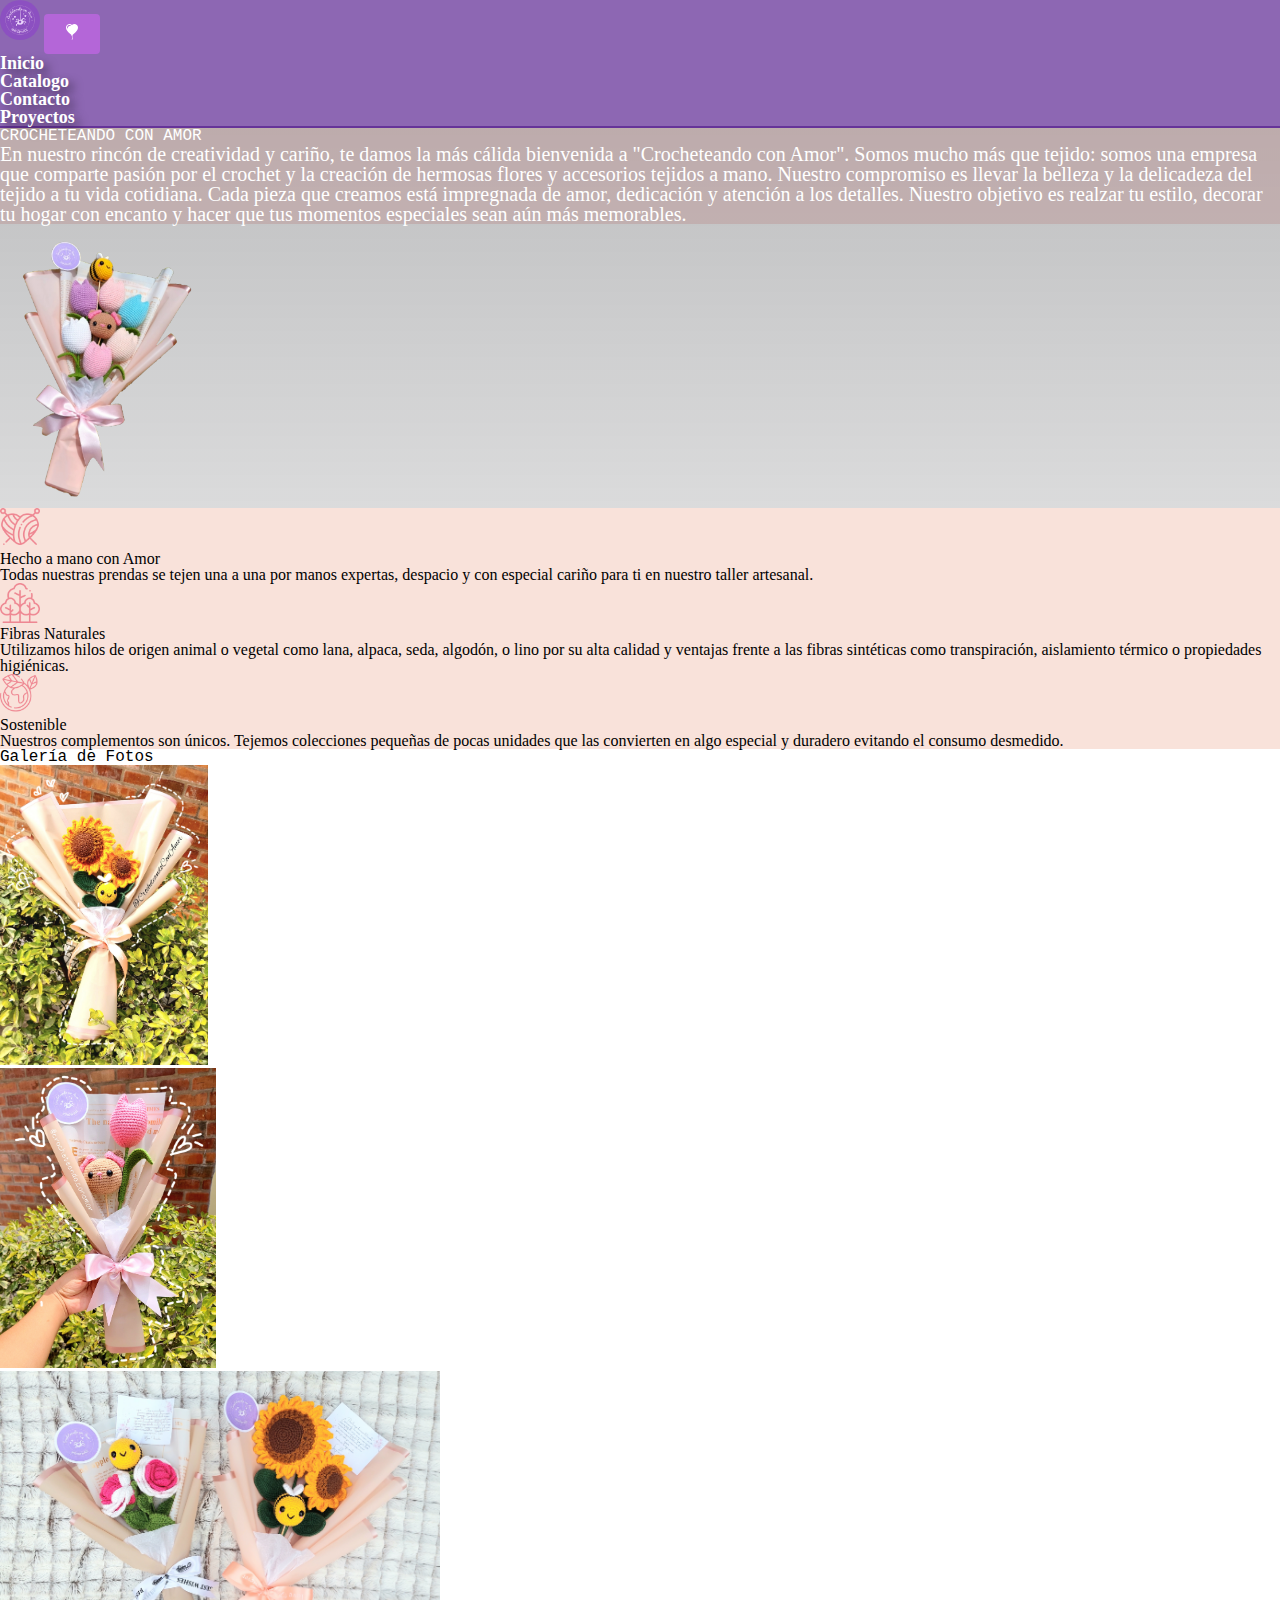
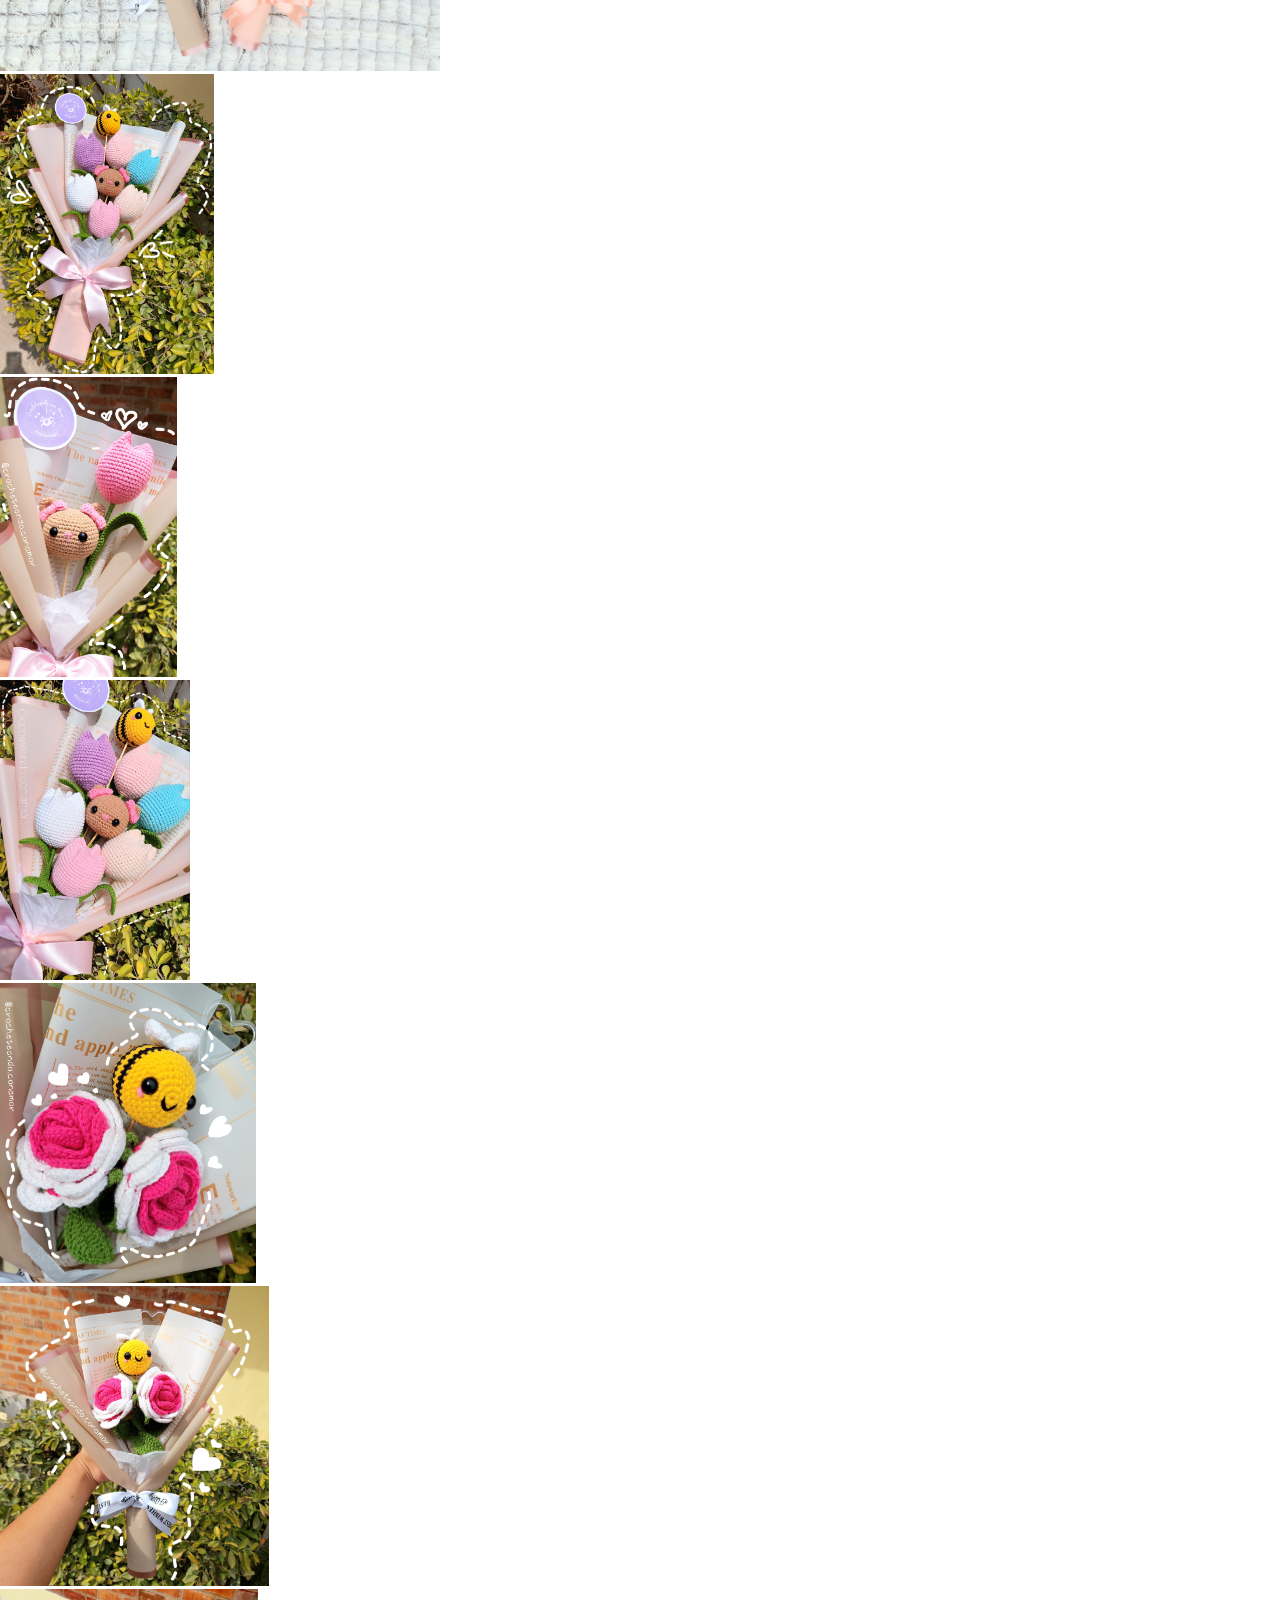
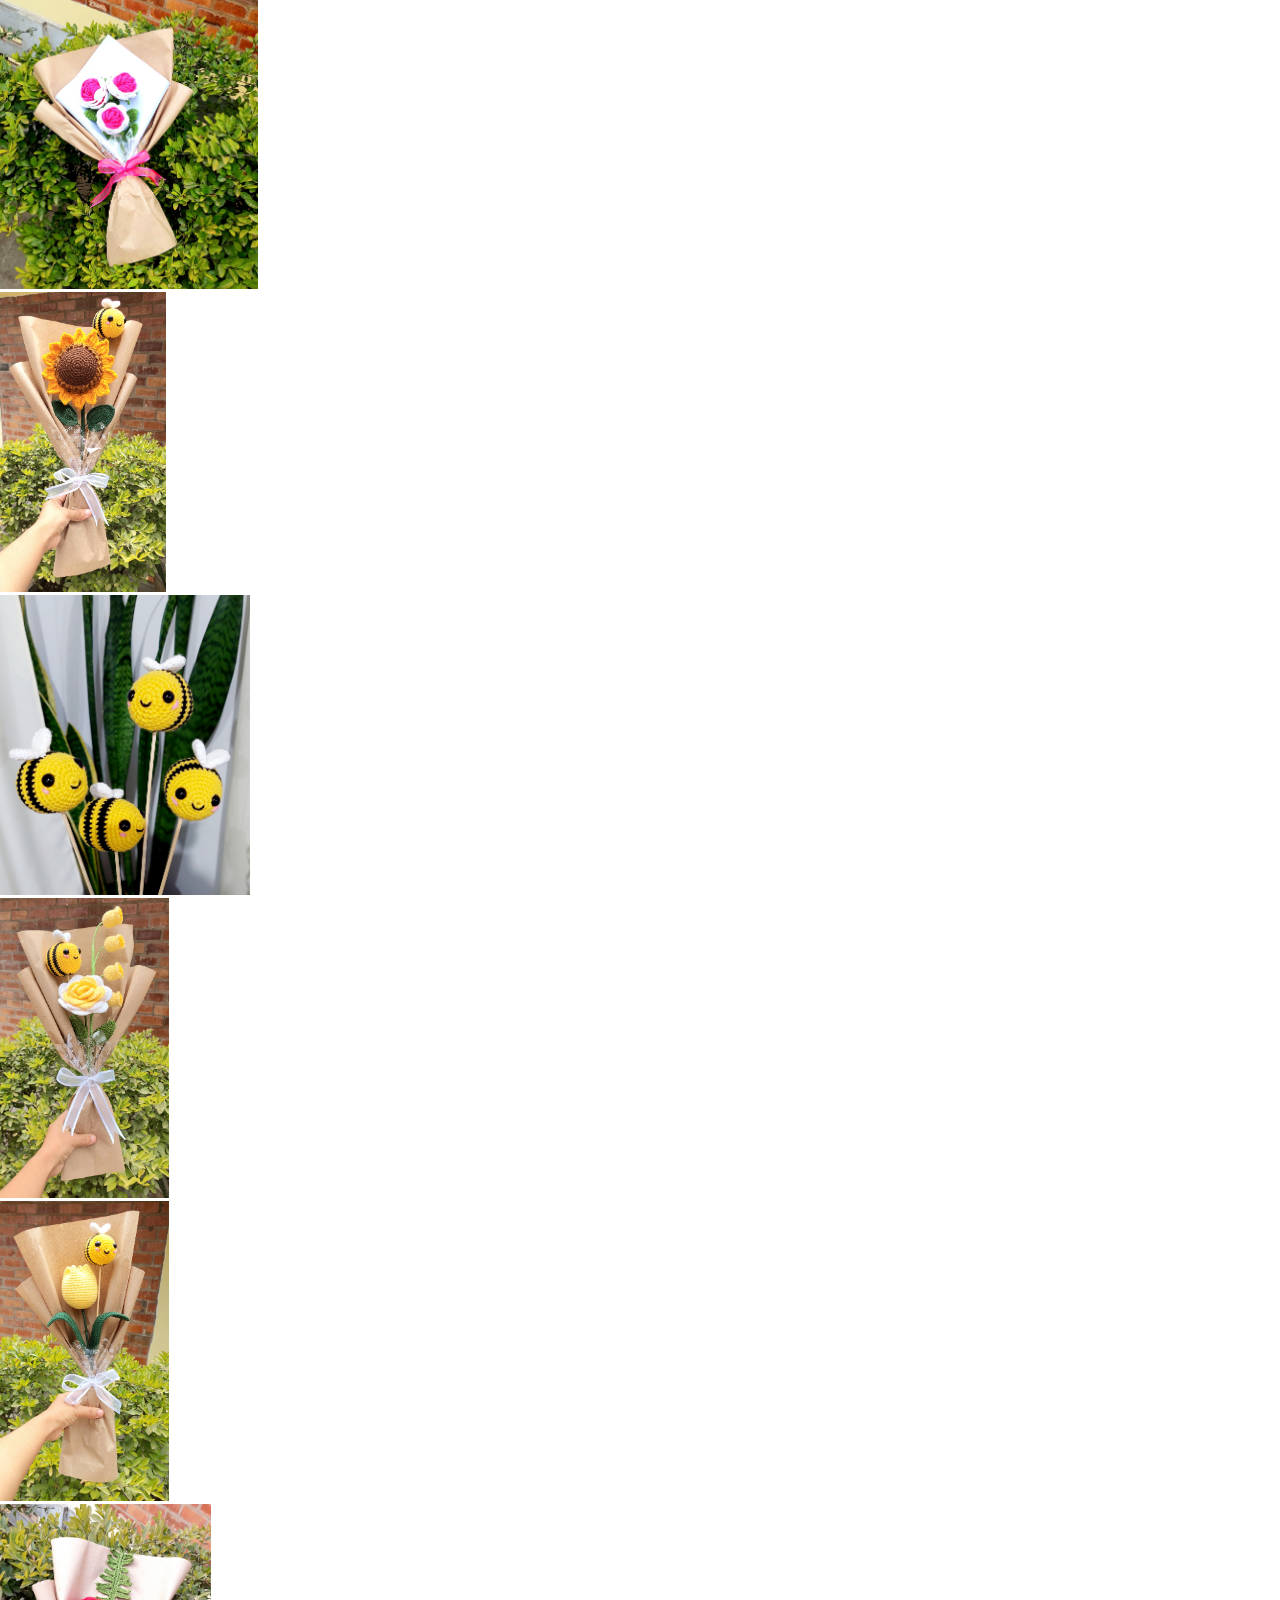
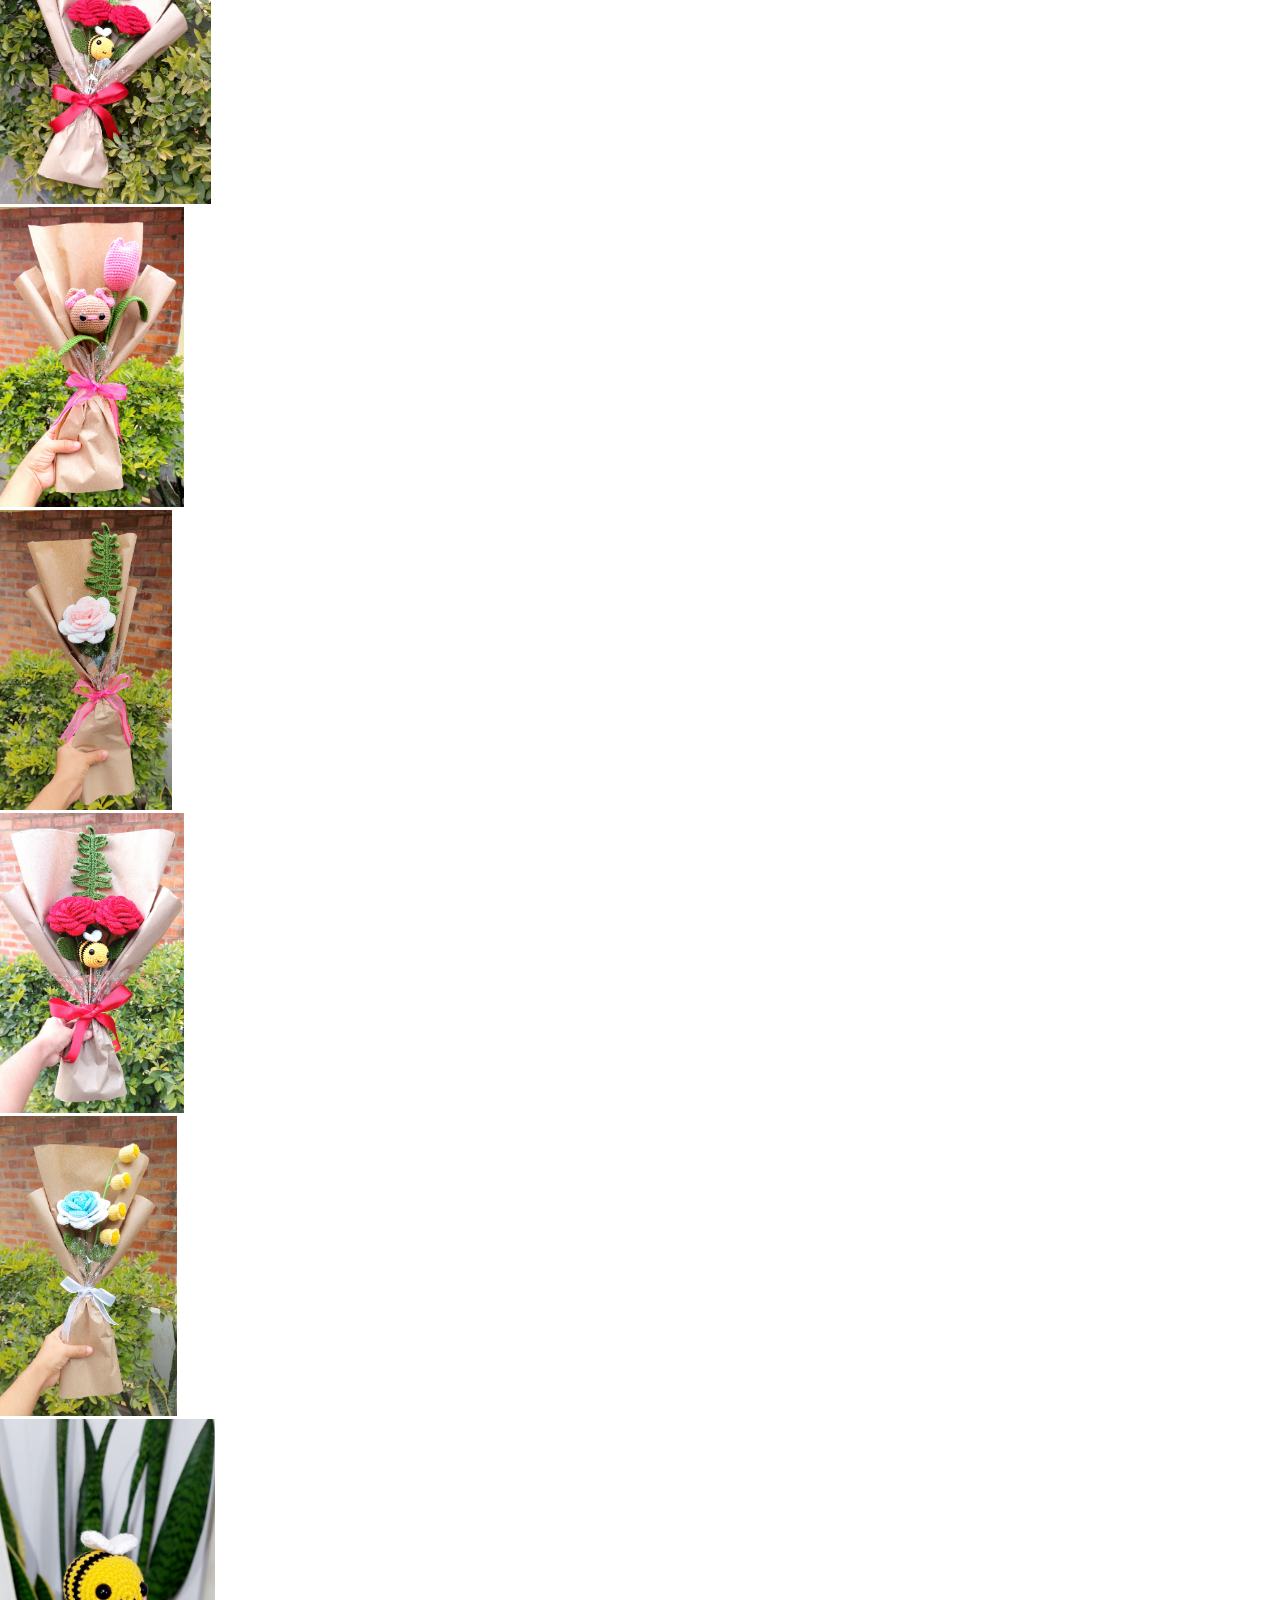
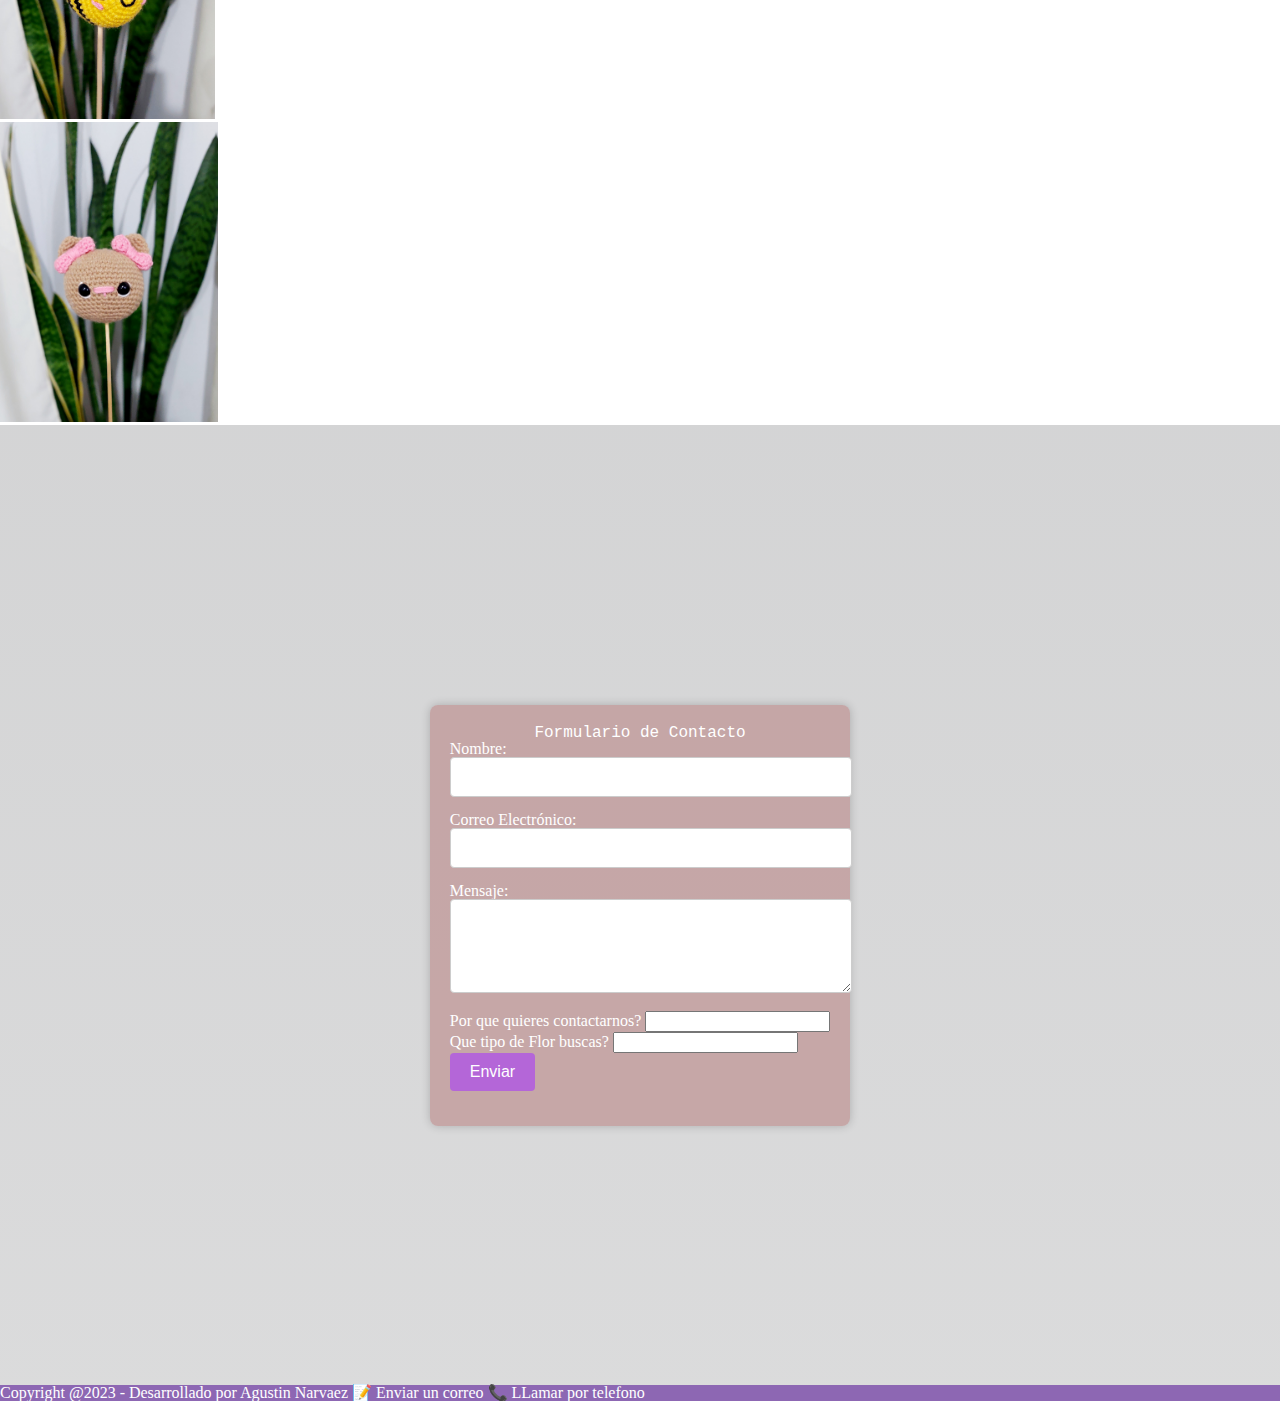
==== commit 1252b686: "update 3.4" ====
--- a/index.html
+++ b/index.html
@@ -19,9 +19,10 @@
 
 <body>
     <header>
-        <nav class="navbar navbar-expand-lg p-0 color-navegacion ">
+        <nav class="navbar navbar-expand-lg p-0 color-navegacion">
             <div class="container-fluid logo navegacion">
-                <a class="navbar-brand" href="#"><img src="./img/logo.jpg" height="40px" width="40px" alt=""></a>
+                <a class="navbar-brand" href="./index.html"><img src="./img/logo.jpg" height="40px" width="40px"
+                        alt=""></a>
                 <button class="navbar-toggler corazon-estilo " type="button" data-bs-toggle="collapse"
                     data-bs-target="#navbarNav" aria-controls="navbarNav" aria-expanded="false"
                     aria-label="Toggle navigation">
@@ -56,23 +57,25 @@
             <div class="row">
 
                 <div class="col-md-6 text-center  presentacion">
-                    
+
                     <div>
                         <h1>CROCHETEANDO CON AMOR</h1>
                     </div>
                     <div class="d-none d-md-block text-center">
                         <p>
-                            En nuestro rincón de creatividad y cariño, te damos la más cálida bienvenida a "Crocheteando con
+                            En nuestro rincón de creatividad y cariño, te damos la más cálida bienvenida a "Crocheteando
+                            con
                             Amor". Somos mucho más que tejido: somos una empresa que comparte pasión por el crochet y la
                             creación de hermosas flores y accesorios tejidos a mano.
-    
+
                             Nuestro compromiso es llevar la belleza y la delicadeza del tejido a tu vida cotidiana. Cada
                             pieza que creamos está impregnada de amor, dedicación y atención a los detalles. Nuestro
-                            objetivo es realzar tu estilo, decorar tu hogar con encanto y hacer que tus momentos especiales
+                            objetivo es realzar tu estilo, decorar tu hogar con encanto y hacer que tus momentos
+                            especiales
                             sean aún más memorables.
                         </p>
                     </div>
-                    
+
                 </div>
                 <div id="imagenDiv" class="col-md-6 d-flex justify-content-center align-items-center ramos img-fluid">
                     <img src="./img/ramoPrincipal.png" height="300px" width="200px" alt="">
@@ -267,37 +270,55 @@
     </section>
 
 
-    <section id="contacto">
-        <div class="contacto1 d-flex justify-content-center align-items-center vh-100">
-            <div class="container mt-5 p-5 contacto">
-                <div>
-                    <h2 class="text-center">Formulario de Contacto</h2>
-                </div>
-
-                <form>
-                    <div class="mb-3">
-                        <label for="nombre" class="form-label">Nombre</label>
-                        <input type="text" class="form-control" id="nombre" name="nombre" required>
-                    </div>
-                    <div class="mb-3">
-                        <label for="email" class="form-label">Correo Electrónico</label>
-                        <input type="email" class="form-control" id="email" name="email" required>
-                    </div>
-                    <div class="mb-3">
-                        <label for="mensaje" class="form-label">Mensaje</label>
-                        <textarea class="form-control" id="mensaje" name="mensaje" rows="5" required></textarea>
-                    </div>
-                    <button type="submit" class="btn btn-container btn-primary">Enviar</button>
-                </form>
-            </div>
-        </div>
+
+    <!-- Componente de Bootstrap personalizado -->
+    <section id="contacto" class="container-fluid mt-0 px-0 form_contacto">
+        <div class="formulario">
+            <h2>Formulario de Contacto</h2>
+            <form action="#" method="post">
+                <div class="form-group">
+                    <label for="nombre">Nombre:</label>
+                    <input type="text" id="nombre" name="nombre" required>
+                </div>
+                <div class="form-group">
+                    <label for="email">Correo Electrónico:</label>
+                    <input type="email" id="email" name="email" required>
+                </div>
+                <div class="form-group">
+                    <label for="mensaje">Mensaje:</label>
+                    <textarea id="mensaje" name="mensaje" rows="4" required></textarea>
+                </div>
+                <div class="mb-3">
+                    <datalist id="options">
+                        <option value="Compras"></option>
+                        <option value="Asesoria"></option>
+                        <option value="Educacion"></option>
+                        <option value="Cotizacion"></option>
+                    </datalist>
+                    <label class="form-label">Por que quieres contactarnos? <input list="options"
+                            name="options"></label>
+                </div>
+                <div class="mb-3">
+                    <datalist id="Flores">
+                        <option value="Rosas"></option>
+                        <option value="Girasoles"></option>
+                        <option value="Lirios"></option>
+                        <option value="Tulipanes"></option>
+                        <option value="Otros"></option>
+                    </datalist>
+                    <label class="form-label">Que tipo de Flor buscas? <input list="Flores" name="Flores"></label>
+                </div>
+                <div class="form-group">
+                    <button type="submit">Enviar</button>
+                </div>
+            </form>
 
 
     </section>
     <footer>
-        <div class="mt-2 mb-2 text-center pie">
+        <div class="mt-0 mb-0 pb-4 text-center  pie">
             <span>Copyright @2023 - Desarrollado por Agustin Narvaez</span>
-            <a href="mailto:ncnrvz2001@gmail.com">  📝 <strong>Enviar un correo</strong>  </a>
+            <a href="mailto:ncnrvz2001@gmail.com"> 📝 <strong>Enviar un correo</strong> </a>
             <a href="tel:+51 980934622"> 📞 <strong>LLamar por telefono</strong> </a>
         </div>
 
--- a/style.css
+++ b/style.css
@@ -100,45 +100,70 @@
     background-color: rgba(233, 150, 122, 0.274);
 }
 
-.form-container {
-    background-color: #f5f5f5;
+
+.formulario {
+    background-color: rgba(188, 143, 143, 0.678);
+    color: white;
     padding: 20px;
-    border-radius: 10px;
-    box-shadow: 0px 0px 10px rgba(0, 0, 0, 0.1);
-}
-
-.form-control {
-    margin-bottom: 10px;
-}
-.btn-primary {
-    background-color: #007bff;
+    margin-bottom: 40px;
+    border-radius: 8px;
+    box-shadow: 0 0 10px rgba(0, 0, 0, 0.2);
+}
+
+.formulario h2 {
+    font-family: 'Courier New', Courier, monospace;
+    text-align: center;
+}
+
+.form-group {
+    margin-bottom: 15px;
+}
+
+label {
+    display: block;
+    margin-bottom: 5px;
+    font-weight: bold;
+}
+
+input[type="text"],
+input[type="email"],
+textarea {
+    width: 100%;
+    padding: 10px;
+    border: 1px solid #ccc;
+    border-radius: 4px;
+    font-size: 16px;
+}
+
+button {
+    background-color: rgb(180, 102, 216);
+    color: #fff;
+    padding: 10px 20px;
     border: none;
-}
-.btn-primary:hover {
-    background-color: #0056b3;
-}
-.form-label {
-    font-weight: bold;
-}
-.form-label h2 {
-    color: #333;
-    font-size: 24px;
-}
-.btn-container {
-    text-align: center;
-}
-
-
-.contacto1{
-    background-image: linear-gradient(rgba(5, 7, 12, 0.171),rgba(5, 7, 12, 0.144)),url(https://luamarthin.com/wp-content/uploads/2020/12/tela-algodon-corazones.jpg);
-    color: white;
-    font-size: 20px;
-    font-family: 'Courier New', Courier, monospace;
+    border-radius: 4px;
+    font-size: 16px;
+    cursor: pointer;
+}
+
+button:hover {
+    background-color: rgba(240, 128, 128, 0.541);
+}
+
+.boton-reset a{
+    text-decoration: none;
+    color: white;
+}
+
+.form_contacto {
+    padding-top: 60px;
     display: flex;
     justify-content: center;
     align-items: center;
-}
-
+    min-height: 100vh;
+    background-image: linear-gradient(rgba(5, 7, 12, 0.171),rgba(5, 7, 12, 0.144)),url(https://luamarthin.com/wp-content/uploads/2020/12/tela-algodon-corazones.jpg);
+    background-repeat: no-repeat;
+    background-size: cover;
+}
 .sub-catalogo h2{
     font-family: 'Courier New', Courier, monospace;
 }
@@ -167,8 +192,17 @@
     margin-bottom: 20px;
 }
 
-.pie a{
-    text-decoration: none;
-}
-
-
+.pie{
+    background-color: rgba(102, 51, 153, 0.747);
+    color: white;
+}
+.pie a[href^="mailto"] {
+    color: white;
+    text-decoration: none;
+}
+.pie a[href^="tel"] {
+    color: white;
+    text-decoration: none;
+}
+
+
